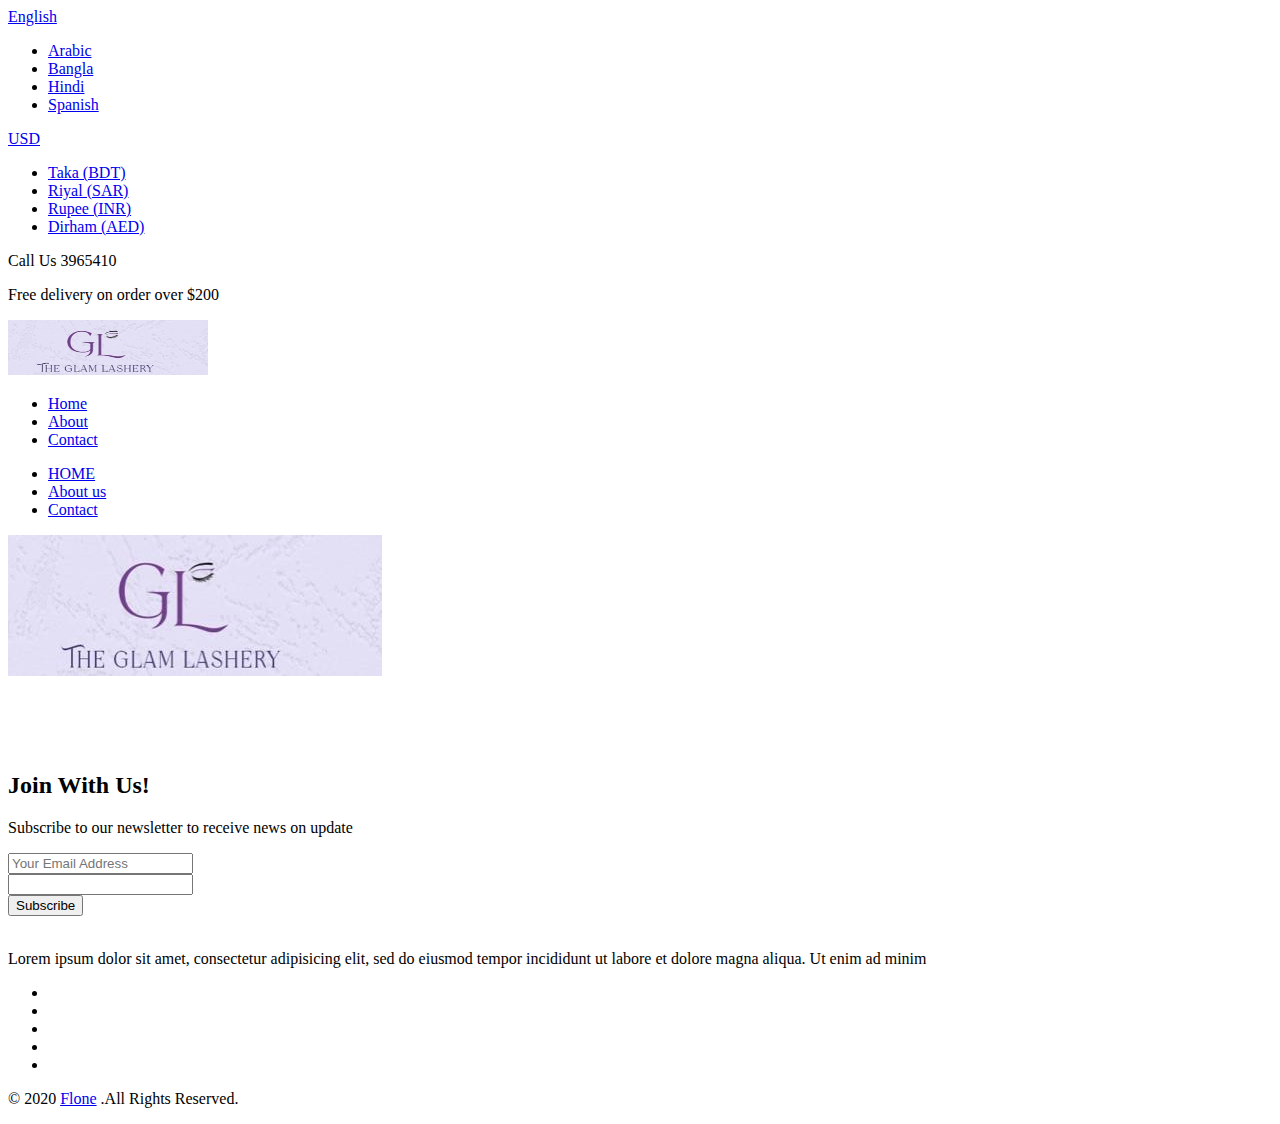
==== index-30.html @ 2ffcd6cb "Add files via upload" ====
<!doctype html>
<html class="no-js" lang="zxx">

<head>
    <meta charset="utf-8">
    <meta http-equiv="x-ua-compatible" content="ie=edge">
    <title>Flone - Minimal eCommerce HTML Template</title>
    <meta name="description" content="">
    <meta name="viewport" content="width=device-width, initial-scale=1">
    <!-- Favicon -->
    <link rel="shortcut icon" type="image/x-icon" href="assets/img/favicon.png">
    
    <!-- CSS
	============================================ -->
   
    <!-- Bootstrap CSS -->
    <link rel="stylesheet" href="assets/css/bootstrap.min.css">
    <!-- Icon Font CSS -->
    <link rel="stylesheet" href="assets/css/icons.min.css">
    <!-- Plugins CSS -->
    <link rel="stylesheet" href="assets/css/plugins.css">
    <!-- Main Style CSS -->
    <link rel="stylesheet" href="assets/css/style.css">
    <!-- Modernizer JS -->
    <script src="assets/js/vendor/modernizr-2.8.3.min.js"></script>
</head>

<body>
<header class="header-area clearfix">
    <div class="header-top-area border-none header-padding-2">
        <div class="container-fluid">
            <div class="header-top-wap border-bottom-1">
                <div class="language-currency-wrap">
                    <div class="same-language-currency language-style">
                        <a href="#">English <i class="fa fa-angle-down"></i></a>
                        <div class="lang-car-dropdown">
                            <ul>
                                <li><a href="#">Arabic </a></li>
                                <li><a href="#">Bangla </a></li>
                                <li><a href="#">Hindi  </a></li>
                                <li><a href="#">Spanish </a></li>
                            </ul>
                        </div>
                    </div>
                    <div class="same-language-currency use-style">
                        <a href="#">USD  <i class="fa fa-angle-down"></i></a>
                        <div class="lang-car-dropdown">
                            <ul>
                                <li><a href="#">Taka (BDT) </a></li>
                                <li><a href="#">Riyal (SAR) </a></li>
                                <li><a href="#">Rupee (INR)  </a></li>
                                <li><a href="#">Dirham (AED) </a></li>
                            </ul>
                        </div>
                    </div>
                    <div class="same-language-currency">
                        <p>Call Us 3965410</p>
                    </div>
                </div>
                <div class="header-offer">
                    <p>Free delivery on order over <span>$200</span></p>
                </div>
            </div>
        </div>
    </div>
    <div class="header-bottom sticky-bar header-res-padding header-padding-2">
        <div class="container-fluid">
            <div class="row">
                <div class="col-xl-2 col-lg-2 col-md-6 col-4">
                    <div class="logo">
                        <a href="index.html">
                            <img alt="" src="YAHF4289.JPG" width="200px" height="55px">
                        </a>
                    </div>
                </div>
                <div class="col-xl-8 col-lg-8 d-none d-lg-block">
                    <div class="main-menu">
                        <nav>
                            <ul>
                                <li><a href="index.html">Home </a>
                                </li>
                                
                                <li><a href="about.html"> About </a></li>
                                <li><a href="contact.html"> Contact</a></li>
                            </ul>
                        </nav>
                    </div>
                </div>
                <div class="col-xl-2 col-lg-2 col-md-6 col-8">
                       <div class="header-right-wrap">
                    </div>
                </div>
            </div>
            <div class="mobile-menu-area">
                <div class="mobile-menu">
                    <nav id="mobile-menu-active">
                        <ul class="menu-overflow">
                            <li><a href="index.html">HOME</a></li>
                            <li><a href="about.html">About us</a></li>
                            <li><a href="contact.html">Contact</a></li>
                        </ul>
                    </nav>
                </div>
            </div>
        </div>
    </div>
</header>
<div class="shop-instagram-area hm9-section-padding pb-70">
    <div class="container-fluid">
        <div class="shop-instagram-title text-center bg-gray-2 mb-70 mt-15">
            <img src="YAHF4289.JPG" alt="">
        </div>
    </div>
    <div class="shop-instagram-bottom bg-pink">
        <div class="container-fluid">
            <div class="row">
                <div class="col-lg-3 col-md-4 col-sm-6 mt-15">
                    <div class="single-instagram-2 mb-30">
                        <a href="#"><img src="assets/img/instagram/instagram-6.jpg" alt=""></a>
                        <div class="instagram-2-icon">
                            <a href="#"><i class="fa fa-instagram"></i></a>
                        </div>
                    </div>
                </div>  
                <div class="col-lg-3 col-md-4 col-sm-6 mt-15">
                    <div class="single-instagram-2 mb-30">
                        <a href="#"><img src="assets/img/instagram/instagram-7.jpg" alt=""></a>
                        <div class="instagram-2-icon">
                            <a href="#"><i class="fa fa-instagram"></i></a>
                        </div>
                    </div>
                </div>  
                <div class="col-lg-3 col-md-4 col-sm-6 mt-15">
                    <div class="single-instagram-2 mb-30">
                        <a href="#"><img src="assets/img/instagram/instagram-8.jpg" alt=""></a>
                        <div class="instagram-2-icon">
                            <a href="#"><i class="fa fa-instagram"></i></a>
                        </div>
                    </div>
                </div>  
                <div class="col-lg-3 col-md-4 col-sm-6 mt-15">
                    <div class="single-instagram-2 mb-30">
                        <a href="#"><img src="assets/img/instagram/instagram-9.jpg" alt=""></a>
                        <div class="instagram-2-icon">
                            <a href="#"><i class="fa fa-instagram"></i></a>
                        </div>
                    </div>
                </div>      
            </div>
        </div>
    </div>
</div>
<div class="subscribe-area-3 pb-100">
    <div class="container-fluid">
        <div class="row">
            <div class="col-xl-5 col-lg-7 col-md-10 ml-auto mr-auto">
                <div class="subscribe-style-3 text-center">
                    <h2>Join With Us! </h2>
                    <p>Subscribe to our newsletter to receive news on update</p>
                    <div id="mc_embed_signup" class="subscribe-form-3 mt-35">
                        <form id="mc-embedded-subscribe-form" class="validate" novalidate="" target="_blank" name="mc-embedded-subscribe-form" method="post" action="http://devitems.us11.list-manage.com/subscribe/post?u=6bbb9b6f5827bd842d9640c82&amp;id=05d85f18ef">
                            <div id="mc_embed_signup_scroll" class="mc-form">
                                <input class="email" type="email" required="" placeholder="Your Email Address" name="EMAIL" value="">
                                <div class="mc-news" aria-hidden="true">
                                    <input type="text" value="" tabindex="-1" name="b_6bbb9b6f5827bd842d9640c82_05d85f18ef">
                                </div>
                                <div class="clear-3 red-3-subscribe subscribe-radious">
                                    <input id="mc-embedded-subscribe" class="button" type="submit" name="subscribe" value="Subscribe">
                                </div>
                            </div>
                        </form>
                    </div>
                </div>
            </div>
        </div>
    </div>
</div>
<footer class="footer-area ml-70 mr-70 footer-white">
    <div class="footer-top pt-80 pb-60 text-center bg-gray-2">
        <div class="container">
            <div class="footer-logo">
                <a href="index.html">
                    <img alt="" src="assets/img/logo/logo.png">
                </a>
            </div>
            <p>Lorem ipsum dolor sit amet, consectetur adipisicing elit, sed do eiusmod tempor incididunt ut labore et dolore magna aliqua. Ut enim ad minim</p>
            <div class="footer-social">
                <ul>
                    <li><a href="#"><i class="fa fa-facebook"></i></a></li>
                    <li><a href="#"><i class="fa fa-dribbble"></i></a></li>
                    <li><a href="#"><i class="fa fa-pinterest-p"></i></a></li>
                    <li><a href="#"><i class="fa fa-twitter"></i></a></li>
                    <li><a href="#"><i class="fa fa-linkedin"></i></a></li>
                </ul>
            </div>
        </div>
    </div>
    <div class="footer-bottom text-center">
        <div class="container">
            <div class="copyright-2 copyright-gray">
                <p>© 2020 <a href="#">Flone</a> .All Rights Reserved.</p>
            </div>
        </div>
    </div>
</footer>











<!-- JS
============================================ -->

<!-- jQuery JS -->
<script src="assets/js/vendor/jquery-v3.4.1.min.js"></script>
<!-- Popper JS -->
<script src="assets/js/popper.min.js"></script>
<!-- Bootstrap JS -->
<script src="assets/js/bootstrap.min.js"></script>
<!-- Plugins JS -->
<script src="assets/js/plugins.js"></script>
<!-- Ajax Mail -->
<script src="assets/js/ajax-mail.js"></script>
<!-- Main JS -->
<script src="assets/js/main.js"></script>

</body>

</html>
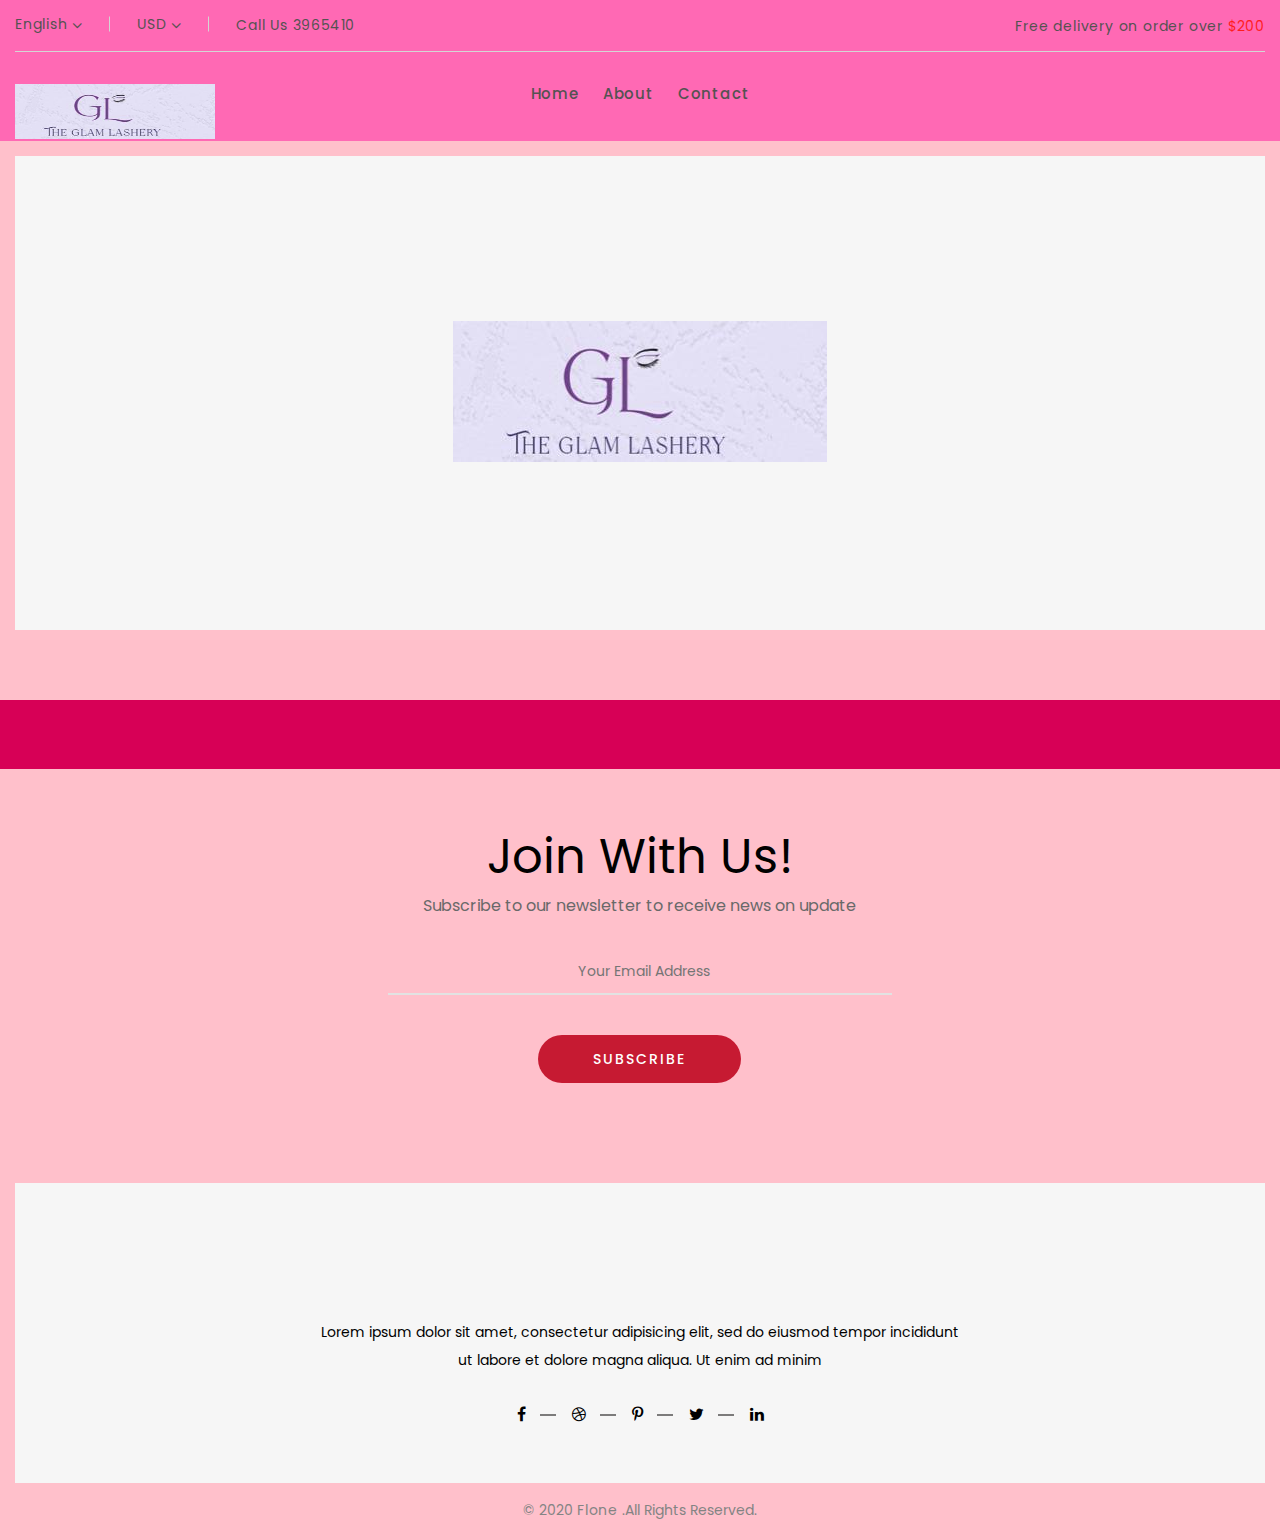
==== commit 7ca69372: "Update index-30.html" ====
--- a/index-30.html
+++ b/index-30.html
@@ -14,15 +14,15 @@
 	============================================ -->
    
     <!-- Bootstrap CSS -->
-    <link rel="stylesheet" href="assets/css/bootstrap.min.css">
+    <link rel="stylesheet" href="css/bootstrap.min.css">
     <!-- Icon Font CSS -->
-    <link rel="stylesheet" href="assets/css/icons.min.css">
+    <link rel="stylesheet" href="css/icons.min.css">
     <!-- Plugins CSS -->
-    <link rel="stylesheet" href="assets/css/plugins.css">
+    <link rel="stylesheet" href="css/plugins.css">
     <!-- Main Style CSS -->
-    <link rel="stylesheet" href="assets/css/style.css">
+    <link rel="stylesheet" href="css/style.css">
     <!-- Modernizer JS -->
-    <script src="assets/js/vendor/modernizr-2.8.3.min.js"></script>
+    <script src="js/vendor/modernizr-2.8.3.min.js"></script>
 </head>
 
 <body>
@@ -218,18 +218,18 @@
 ============================================ -->
 
 <!-- jQuery JS -->
-<script src="assets/js/vendor/jquery-v3.4.1.min.js"></script>
+<script src="js/vendor/jquery-v3.4.1.min.js"></script>
 <!-- Popper JS -->
-<script src="assets/js/popper.min.js"></script>
+<script src="js/popper.min.js"></script>
 <!-- Bootstrap JS -->
-<script src="assets/js/bootstrap.min.js"></script>
+<script src="js/bootstrap.min.js"></script>
 <!-- Plugins JS -->
-<script src="assets/js/plugins.js"></script>
+<script src="js/plugins.js"></script>
 <!-- Ajax Mail -->
-<script src="assets/js/ajax-mail.js"></script>
+<script src="js/ajax-mail.js"></script>
 <!-- Main JS -->
-<script src="assets/js/main.js"></script>
+<script src="js/main.js"></script>
 
 </body>
 
-</html>+</html>
--- a/css/icons.min.css
+++ b/css/icons.min.css
@@ -0,0 +1,649 @@
+
+
+/*-------------- Pe-icon-7-stroke ----------------*/
+
+@font-face {
+	font-family: 'Pe-icon-7-stroke';
+	src:url('../fonts/Pe-icon-7-stroke.eot?d7yf1v');
+	src:url('../fonts/Pe-icon-7-stroke.eot?#iefixd7yf1v') format('embedded-opentype'),
+		url('../fonts/Pe-icon-7-stroke.woff?d7yf1v') format('woff'),
+		url('../fonts/Pe-icon-7-stroke.ttf?d7yf1v') format('truetype'),
+		url('../fonts/Pe-icon-7-stroke.svg?d7yf1v#Pe-icon-7-stroke') format('svg');
+	font-weight: normal;
+	font-style: normal;
+}
+
+[class^="pe-7s-"], [class*=" pe-7s-"] {
+	display: inline-block;
+	font-family: 'Pe-icon-7-stroke';
+	speak: none;
+	font-style: normal;
+	font-weight: normal;
+	font-variant: normal;
+	text-transform: none;
+	line-height: 1;
+
+	/* Better Font Rendering =========== */
+	-webkit-font-smoothing: antialiased;
+	-moz-osx-font-smoothing: grayscale;
+}
+
+.pe-7s-album:before {
+	content: "\e6aa";
+}
+.pe-7s-arc:before {
+	content: "\e6ab";
+}
+.pe-7s-back-2:before {
+	content: "\e6ac";
+}
+.pe-7s-bandaid:before {
+	content: "\e6ad";
+}
+.pe-7s-car:before {
+	content: "\e6ae";
+}
+.pe-7s-diamond:before {
+	content: "\e6af";
+}
+.pe-7s-door-lock:before {
+	content: "\e6b0";
+}
+.pe-7s-eyedropper:before {
+	content: "\e6b1";
+}
+.pe-7s-female:before {
+	content: "\e6b2";
+}
+.pe-7s-gym:before {
+	content: "\e6b3";
+}
+.pe-7s-hammer:before {
+	content: "\e6b4";
+}
+.pe-7s-headphones:before {
+	content: "\e6b5";
+}
+.pe-7s-helm:before {
+	content: "\e6b6";
+}
+.pe-7s-hourglass:before {
+	content: "\e6b7";
+}
+.pe-7s-leaf:before {
+	content: "\e6b8";
+}
+.pe-7s-magic-wand:before {
+	content: "\e6b9";
+}
+.pe-7s-male:before {
+	content: "\e6ba";
+}
+.pe-7s-map-2:before {
+	content: "\e6bb";
+}
+.pe-7s-next-2:before {
+	content: "\e6bc";
+}
+.pe-7s-paint-bucket:before {
+	content: "\e6bd";
+}
+.pe-7s-pendrive:before {
+	content: "\e6be";
+}
+.pe-7s-photo:before {
+	content: "\e6bf";
+}
+.pe-7s-piggy:before {
+	content: "\e6c0";
+}
+.pe-7s-plugin:before {
+	content: "\e6c1";
+}
+.pe-7s-refresh-2:before {
+	content: "\e6c2";
+}
+.pe-7s-rocket:before {
+	content: "\e6c3";
+}
+.pe-7s-settings:before {
+	content: "\e6c4";
+}
+.pe-7s-shield:before {
+	content: "\e6c5";
+}
+.pe-7s-smile:before {
+	content: "\e6c6";
+}
+.pe-7s-usb:before {
+	content: "\e6c7";
+}
+.pe-7s-vector:before {
+	content: "\e6c8";
+}
+.pe-7s-wine:before {
+	content: "\e6c9";
+}
+.pe-7s-cloud-upload:before {
+	content: "\e68a";
+}
+.pe-7s-cash:before {
+	content: "\e68c";
+}
+.pe-7s-close:before {
+	content: "\e680";
+}
+.pe-7s-bluetooth:before {
+	content: "\e68d";
+}
+.pe-7s-cloud-download:before {
+	content: "\e68b";
+}
+.pe-7s-way:before {
+	content: "\e68e";
+}
+.pe-7s-close-circle:before {
+	content: "\e681";
+}
+.pe-7s-id:before {
+	content: "\e68f";
+}
+.pe-7s-angle-up:before {
+	content: "\e682";
+}
+.pe-7s-wristwatch:before {
+	content: "\e690";
+}
+.pe-7s-angle-up-circle:before {
+	content: "\e683";
+}
+.pe-7s-world:before {
+	content: "\e691";
+}
+.pe-7s-angle-right:before {
+	content: "\e684";
+}
+.pe-7s-volume:before {
+	content: "\e692";
+}
+.pe-7s-angle-right-circle:before {
+	content: "\e685";
+}
+.pe-7s-users:before {
+	content: "\e693";
+}
+.pe-7s-angle-left:before {
+	content: "\e686";
+}
+.pe-7s-user-female:before {
+	content: "\e694";
+}
+.pe-7s-angle-left-circle:before {
+	content: "\e687";
+}
+.pe-7s-up-arrow:before {
+	content: "\e695";
+}
+.pe-7s-angle-down:before {
+	content: "\e688";
+}
+.pe-7s-switch:before {
+	content: "\e696";
+}
+.pe-7s-angle-down-circle:before {
+	content: "\e689";
+}
+.pe-7s-scissors:before {
+	content: "\e697";
+}
+.pe-7s-wallet:before {
+	content: "\e600";
+}
+.pe-7s-safe:before {
+	content: "\e698";
+}
+.pe-7s-volume2:before {
+	content: "\e601";
+}
+.pe-7s-volume1:before {
+	content: "\e602";
+}
+.pe-7s-voicemail:before {
+	content: "\e603";
+}
+.pe-7s-video:before {
+	content: "\e604";
+}
+.pe-7s-user:before {
+	content: "\e605";
+}
+.pe-7s-upload:before {
+	content: "\e606";
+}
+.pe-7s-unlock:before {
+	content: "\e607";
+}
+.pe-7s-umbrella:before {
+	content: "\e608";
+}
+.pe-7s-trash:before {
+	content: "\e609";
+}
+.pe-7s-tools:before {
+	content: "\e60a";
+}
+.pe-7s-timer:before {
+	content: "\e60b";
+}
+.pe-7s-ticket:before {
+	content: "\e60c";
+}
+.pe-7s-target:before {
+	content: "\e60d";
+}
+.pe-7s-sun:before {
+	content: "\e60e";
+}
+.pe-7s-study:before {
+	content: "\e60f";
+}
+.pe-7s-stopwatch:before {
+	content: "\e610";
+}
+.pe-7s-star:before {
+	content: "\e611";
+}
+.pe-7s-speaker:before {
+	content: "\e612";
+}
+.pe-7s-signal:before {
+	content: "\e613";
+}
+.pe-7s-shuffle:before {
+	content: "\e614";
+}
+.pe-7s-shopbag:before {
+	content: "\e615";
+}
+.pe-7s-share:before {
+	content: "\e616";
+}
+.pe-7s-server:before {
+	content: "\e617";
+}
+.pe-7s-search:before {
+	content: "\e618";
+}
+.pe-7s-film:before {
+	content: "\e6a5";
+}
+.pe-7s-science:before {
+	content: "\e619";
+}
+.pe-7s-disk:before {
+	content: "\e6a6";
+}
+.pe-7s-ribbon:before {
+	content: "\e61a";
+}
+.pe-7s-repeat:before {
+	content: "\e61b";
+}
+.pe-7s-refresh:before {
+	content: "\e61c";
+}
+.pe-7s-add-user:before {
+	content: "\e6a9";
+}
+.pe-7s-refresh-cloud:before {
+	content: "\e61d";
+}
+.pe-7s-paperclip:before {
+	content: "\e69c";
+}
+.pe-7s-radio:before {
+	content: "\e61e";
+}
+.pe-7s-note2:before {
+	content: "\e69d";
+}
+.pe-7s-print:before {
+	content: "\e61f";
+}
+.pe-7s-network:before {
+	content: "\e69e";
+}
+.pe-7s-prev:before {
+	content: "\e620";
+}
+.pe-7s-mute:before {
+	content: "\e69f";
+}
+.pe-7s-power:before {
+	content: "\e621";
+}
+.pe-7s-medal:before {
+	content: "\e6a0";
+}
+.pe-7s-portfolio:before {
+	content: "\e622";
+}
+.pe-7s-like2:before {
+	content: "\e6a1";
+}
+.pe-7s-plus:before {
+	content: "\e623";
+}
+.pe-7s-left-arrow:before {
+	content: "\e6a2";
+}
+.pe-7s-play:before {
+	content: "\e624";
+}
+.pe-7s-key:before {
+	content: "\e6a3";
+}
+.pe-7s-plane:before {
+	content: "\e625";
+}
+.pe-7s-joy:before {
+	content: "\e6a4";
+}
+.pe-7s-photo-gallery:before {
+	content: "\e626";
+}
+.pe-7s-pin:before {
+	content: "\e69b";
+}
+.pe-7s-phone:before {
+	content: "\e627";
+}
+.pe-7s-plug:before {
+	content: "\e69a";
+}
+.pe-7s-pen:before {
+	content: "\e628";
+}
+.pe-7s-right-arrow:before {
+	content: "\e699";
+}
+.pe-7s-paper-plane:before {
+	content: "\e629";
+}
+.pe-7s-delete-user:before {
+	content: "\e6a7";
+}
+.pe-7s-paint:before {
+	content: "\e62a";
+}
+.pe-7s-bottom-arrow:before {
+	content: "\e6a8";
+}
+.pe-7s-notebook:before {
+	content: "\e62b";
+}
+.pe-7s-note:before {
+	content: "\e62c";
+}
+.pe-7s-next:before {
+	content: "\e62d";
+}
+.pe-7s-news-paper:before {
+	content: "\e62e";
+}
+.pe-7s-musiclist:before {
+	content: "\e62f";
+}
+.pe-7s-music:before {
+	content: "\e630";
+}
+.pe-7s-mouse:before {
+	content: "\e631";
+}
+.pe-7s-more:before {
+	content: "\e632";
+}
+.pe-7s-moon:before {
+	content: "\e633";
+}
+.pe-7s-monitor:before {
+	content: "\e634";
+}
+.pe-7s-micro:before {
+	content: "\e635";
+}
+.pe-7s-menu:before {
+	content: "\e636";
+}
+.pe-7s-map:before {
+	content: "\e637";
+}
+.pe-7s-map-marker:before {
+	content: "\e638";
+}
+.pe-7s-mail:before {
+	content: "\e639";
+}
+.pe-7s-mail-open:before {
+	content: "\e63a";
+}
+.pe-7s-mail-open-file:before {
+	content: "\e63b";
+}
+.pe-7s-magnet:before {
+	content: "\e63c";
+}
+.pe-7s-loop:before {
+	content: "\e63d";
+}
+.pe-7s-look:before {
+	content: "\e63e";
+}
+.pe-7s-lock:before {
+	content: "\e63f";
+}
+.pe-7s-lintern:before {
+	content: "\e640";
+}
+.pe-7s-link:before {
+	content: "\e641";
+}
+.pe-7s-like:before {
+	content: "\e642";
+}
+.pe-7s-light:before {
+	content: "\e643";
+}
+.pe-7s-less:before {
+	content: "\e644";
+}
+.pe-7s-keypad:before {
+	content: "\e645";
+}
+.pe-7s-junk:before {
+	content: "\e646";
+}
+.pe-7s-info:before {
+	content: "\e647";
+}
+.pe-7s-home:before {
+	content: "\e648";
+}
+.pe-7s-help2:before {
+	content: "\e649";
+}
+.pe-7s-help1:before {
+	content: "\e64a";
+}
+.pe-7s-graph3:before {
+	content: "\e64b";
+}
+.pe-7s-graph2:before {
+	content: "\e64c";
+}
+.pe-7s-graph1:before {
+	content: "\e64d";
+}
+.pe-7s-graph:before {
+	content: "\e64e";
+}
+.pe-7s-global:before {
+	content: "\e64f";
+}
+.pe-7s-gleam:before {
+	content: "\e650";
+}
+.pe-7s-glasses:before {
+	content: "\e651";
+}
+.pe-7s-gift:before {
+	content: "\e652";
+}
+.pe-7s-folder:before {
+	content: "\e653";
+}
+.pe-7s-flag:before {
+	content: "\e654";
+}
+.pe-7s-filter:before {
+	content: "\e655";
+}
+.pe-7s-file:before {
+	content: "\e656";
+}
+.pe-7s-expand1:before {
+	content: "\e657";
+}
+.pe-7s-exapnd2:before {
+	content: "\e658";
+}
+.pe-7s-edit:before {
+	content: "\e659";
+}
+.pe-7s-drop:before {
+	content: "\e65a";
+}
+.pe-7s-drawer:before {
+	content: "\e65b";
+}
+.pe-7s-download:before {
+	content: "\e65c";
+}
+.pe-7s-display2:before {
+	content: "\e65d";
+}
+.pe-7s-display1:before {
+	content: "\e65e";
+}
+.pe-7s-diskette:before {
+	content: "\e65f";
+}
+.pe-7s-date:before {
+	content: "\e660";
+}
+.pe-7s-cup:before {
+	content: "\e661";
+}
+.pe-7s-culture:before {
+	content: "\e662";
+}
+.pe-7s-crop:before {
+	content: "\e663";
+}
+.pe-7s-credit:before {
+	content: "\e664";
+}
+.pe-7s-copy-file:before {
+	content: "\e665";
+}
+.pe-7s-config:before {
+	content: "\e666";
+}
+.pe-7s-compass:before {
+	content: "\e667";
+}
+.pe-7s-comment:before {
+	content: "\e668";
+}
+.pe-7s-coffee:before {
+	content: "\e669";
+}
+.pe-7s-cloud:before {
+	content: "\e66a";
+}
+.pe-7s-clock:before {
+	content: "\e66b";
+}
+.pe-7s-check:before {
+	content: "\e66c";
+}
+.pe-7s-chat:before {
+	content: "\e66d";
+}
+.pe-7s-cart:before {
+	content: "\e66e";
+}
+.pe-7s-camera:before {
+	content: "\e66f";
+}
+.pe-7s-call:before {
+	content: "\e670";
+}
+.pe-7s-calculator:before {
+	content: "\e671";
+}
+.pe-7s-browser:before {
+	content: "\e672";
+}
+.pe-7s-box2:before {
+	content: "\e673";
+}
+.pe-7s-box1:before {
+	content: "\e674";
+}
+.pe-7s-bookmarks:before {
+	content: "\e675";
+}
+.pe-7s-bicycle:before {
+	content: "\e676";
+}
+.pe-7s-bell:before {
+	content: "\e677";
+}
+.pe-7s-battery:before {
+	content: "\e678";
+}
+.pe-7s-ball:before {
+	content: "\e679";
+}
+.pe-7s-back:before {
+	content: "\e67a";
+}
+.pe-7s-attention:before {
+	content: "\e67b";
+}
+.pe-7s-anchor:before {
+	content: "\e67c";
+}
+.pe-7s-albums:before {
+	content: "\e67d";
+}
+.pe-7s-alarm:before {
+	content: "\e67e";
+}
+.pe-7s-airplay:before {
+	content: "\e67f";
+}
+
+
+
+
+
+
+
+/*!
+ *  Font Awesome 4.5.0 by @davegandy - http://fontawesome.io - @fontawesome
+ *  License - http://fontawesome.io/license (Font: SIL OFL 1.1, CSS: MIT License)
+ */@font-face{font-family:'FontAwesome';src:url('../fonts/fontawesome-webfont.eot?v=4.5.0');src:url('../fonts/fontawesome-webfont.eot?#iefix&v=4.5.0') format('embedded-opentype'),url('../fonts/fontawesome-webfont.woff2?v=4.5.0') format('woff2'),url('../fonts/fontawesome-webfont.woff?v=4.5.0') format('woff'),url('../fonts/fontawesome-webfont.ttf?v=4.5.0') format('truetype'),url('../fonts/fontawesome-webfont.svg?v=4.5.0#fontawesomeregular') format('svg');font-weight:normal;font-style:normal}.fa{display:inline-block;font:normal normal normal 14px/1 FontAwesome;font-size:inherit;text-rendering:auto;-webkit-font-smoothing:antialiased;-moz-osx-font-smoothing:grayscale}.fa-lg{font-size:1.33333333em;line-height:.75em;vertical-align:-15%}.fa-2x{font-size:2em}.fa-3x{font-size:3em}.fa-4x{font-size:4em}.fa-5x{font-size:5em}.fa-fw{width:1.28571429em;text-align:center}.fa-ul{padding-left:0;margin-left:2.14285714em;list-style-type:none}.fa-ul>li{position:relative}.fa-li{position:absolute;left:-2.14285714em;width:2.14285714em;top:.14285714em;text-align:center}.fa-li.fa-lg{left:-1.85714286em}.fa-border{padding:.2em .25em .15em;border:solid .08em #eee;border-radius:.1em}.fa-pull-left{float:left}.fa-pull-right{float:right}.fa.fa-pull-left{margin-right:.3em}.fa.fa-pull-right{margin-left:.3em}.pull-right{float:right}.pull-left{float:left}.fa.pull-left{margin-right:.3em}.fa.pull-right{margin-left:.3em}.fa-spin{-webkit-animation:fa-spin 2s infinite linear;animation:fa-spin 2s infinite linear}.fa-pulse{-webkit-animation:fa-spin 1s infinite steps(8);animation:fa-spin 1s infinite steps(8)}@-webkit-keyframes fa-spin{0%{-webkit-transform:rotate(0deg);transform:rotate(0deg)}100%{-webkit-transform:rotate(359deg);transform:rotate(359deg)}}@keyframes fa-spin{0%{-webkit-transform:rotate(0deg);transform:rotate(0deg)}100%{-webkit-transform:rotate(359deg);transform:rotate(359deg)}}.fa-rotate-90{filter:progid:DXImageTransform.Microsoft.BasicImage(rotation=1);-webkit-transform:rotate(90deg);-ms-transform:rotate(90deg);transform:rotate(90deg)}.fa-rotate-180{filter:progid:DXImageTransform.Microsoft.BasicImage(rotation=2);-webkit-transform:rotate(180deg);-ms-transform:rotate(180deg);transform:rotate(180deg)}.fa-rotate-270{filter:progid:DXImageTransform.Microsoft.BasicImage(rotation=3);-webkit-transform:rotate(270deg);-ms-transform:rotate(270deg);transform:rotate(270deg)}.fa-flip-horizontal{filter:progid:DXImageTransform.Microsoft.BasicImage(rotation=0, mirror=1);-webkit-transform:scale(-1, 1);-ms-transform:scale(-1, 1);transform:scale(-1, 1)}.fa-flip-vertical{filter:progid:DXImageTransform.Microsoft.BasicImage(rotation=2, mirror=1);-webkit-transform:scale(1, -1);-ms-transform:scale(1, -1);transform:scale(1, -1)}:root .fa-rotate-90,:root .fa-rotate-180,:root .fa-rotate-270,:root .fa-flip-horizontal,:root .fa-flip-vertical{filter:none}.fa-stack{position:relative;display:inline-block;width:2em;height:2em;line-height:2em;vertical-align:middle}.fa-stack-1x,.fa-stack-2x{position:absolute;left:0;width:100%;text-align:center}.fa-stack-1x{line-height:inherit}.fa-stack-2x{font-size:2em}.fa-inverse{color:#fff}.fa-glass:before{content:"\f000"}.fa-music:before{content:"\f001"}.fa-search:before{content:"\f002"}.fa-envelope-o:before{content:"\f003"}.fa-heart:before{content:"\f004"}.fa-star:before{content:"\f005"}.fa-star-o:before{content:"\f006"}.fa-user:before{content:"\f007"}.fa-film:before{content:"\f008"}.fa-th-large:before{content:"\f009"}.fa-th:before{content:"\f00a"}.fa-th-list:before{content:"\f00b"}.fa-check:before{content:"\f00c"}.fa-remove:before,.fa-close:before,.fa-times:before{content:"\f00d"}.fa-search-plus:before{content:"\f00e"}.fa-search-minus:before{content:"\f010"}.fa-power-off:before{content:"\f011"}.fa-signal:before{content:"\f012"}.fa-gear:before,.fa-cog:before{content:"\f013"}.fa-trash-o:before{content:"\f014"}.fa-home:before{content:"\f015"}.fa-file-o:before{content:"\f016"}.fa-clock-o:before{content:"\f017"}.fa-road:before{content:"\f018"}.fa-download:before{content:"\f019"}.fa-arrow-circle-o-down:before{content:"\f01a"}.fa-arrow-circle-o-up:before{content:"\f01b"}.fa-inbox:before{content:"\f01c"}.fa-play-circle-o:before{content:"\f01d"}.fa-rotate-right:before,.fa-repeat:before{content:"\f01e"}.fa-refresh:before{content:"\f021"}.fa-list-alt:before{content:"\f022"}.fa-lock:before{content:"\f023"}.fa-flag:before{content:"\f024"}.fa-headphones:before{content:"\f025"}.fa-volume-off:before{content:"\f026"}.fa-volume-down:before{content:"\f027"}.fa-volume-up:before{content:"\f028"}.fa-qrcode:before{content:"\f029"}.fa-barcode:before{content:"\f02a"}.fa-tag:before{content:"\f02b"}.fa-tags:before{content:"\f02c"}.fa-book:before{content:"\f02d"}.fa-bookmark:before{content:"\f02e"}.fa-print:before{content:"\f02f"}.fa-camera:before{content:"\f030"}.fa-font:before{content:"\f031"}.fa-bold:before{content:"\f032"}.fa-italic:before{content:"\f033"}.fa-text-height:before{content:"\f034"}.fa-text-width:before{content:"\f035"}.fa-align-left:before{content:"\f036"}.fa-align-center:before{content:"\f037"}.fa-align-right:before{content:"\f038"}.fa-align-justify:before{content:"\f039"}.fa-list:before{content:"\f03a"}.fa-dedent:before,.fa-outdent:before{content:"\f03b"}.fa-indent:before{content:"\f03c"}.fa-video-camera:before{content:"\f03d"}.fa-photo:before,.fa-image:before,.fa-picture-o:before{content:"\f03e"}.fa-pencil:before{content:"\f040"}.fa-map-marker:before{content:"\f041"}.fa-adjust:before{content:"\f042"}.fa-tint:before{content:"\f043"}.fa-edit:before,.fa-pencil-square-o:before{content:"\f044"}.fa-share-square-o:before{content:"\f045"}.fa-check-square-o:before{content:"\f046"}.fa-arrows:before{content:"\f047"}.fa-step-backward:before{content:"\f048"}.fa-fast-backward:before{content:"\f049"}.fa-backward:before{content:"\f04a"}.fa-play:before{content:"\f04b"}.fa-pause:before{content:"\f04c"}.fa-stop:before{content:"\f04d"}.fa-forward:before{content:"\f04e"}.fa-fast-forward:before{content:"\f050"}.fa-step-forward:before{content:"\f051"}.fa-eject:before{content:"\f052"}.fa-chevron-left:before{content:"\f053"}.fa-chevron-right:before{content:"\f054"}.fa-plus-circle:before{content:"\f055"}.fa-minus-circle:before{content:"\f056"}.fa-times-circle:before{content:"\f057"}.fa-check-circle:before{content:"\f058"}.fa-question-circle:before{content:"\f059"}.fa-info-circle:before{content:"\f05a"}.fa-crosshairs:before{content:"\f05b"}.fa-times-circle-o:before{content:"\f05c"}.fa-check-circle-o:before{content:"\f05d"}.fa-ban:before{content:"\f05e"}.fa-arrow-left:before{content:"\f060"}.fa-arrow-right:before{content:"\f061"}.fa-arrow-up:before{content:"\f062"}.fa-arrow-down:before{content:"\f063"}.fa-mail-forward:before,.fa-share:before{content:"\f064"}.fa-expand:before{content:"\f065"}.fa-compress:before{content:"\f066"}.fa-plus:before{content:"\f067"}.fa-minus:before{content:"\f068"}.fa-asterisk:before{content:"\f069"}.fa-exclamation-circle:before{content:"\f06a"}.fa-gift:before{content:"\f06b"}.fa-leaf:before{content:"\f06c"}.fa-fire:before{content:"\f06d"}.fa-eye:before{content:"\f06e"}.fa-eye-slash:before{content:"\f070"}.fa-warning:before,.fa-exclamation-triangle:before{content:"\f071"}.fa-plane:before{content:"\f072"}.fa-calendar:before{content:"\f073"}.fa-random:before{content:"\f074"}.fa-comment:before{content:"\f075"}.fa-magnet:before{content:"\f076"}.fa-chevron-up:before{content:"\f077"}.fa-chevron-down:before{content:"\f078"}.fa-retweet:before{content:"\f079"}.fa-shopping-cart:before{content:"\f07a"}.fa-folder:before{content:"\f07b"}.fa-folder-open:before{content:"\f07c"}.fa-arrows-v:before{content:"\f07d"}.fa-arrows-h:before{content:"\f07e"}.fa-bar-chart-o:before,.fa-bar-chart:before{content:"\f080"}.fa-twitter-square:before{content:"\f081"}.fa-facebook-square:before{content:"\f082"}.fa-camera-retro:before{content:"\f083"}.fa-key:before{content:"\f084"}.fa-gears:before,.fa-cogs:before{content:"\f085"}.fa-comments:before{content:"\f086"}.fa-thumbs-o-up:before{content:"\f087"}.fa-thumbs-o-down:before{content:"\f088"}.fa-star-half:before{content:"\f089"}.fa-heart-o:before{content:"\f08a"}.fa-sign-out:before{content:"\f08b"}.fa-linkedin-square:before{content:"\f08c"}.fa-thumb-tack:before{content:"\f08d"}.fa-external-link:before{content:"\f08e"}.fa-sign-in:before{content:"\f090"}.fa-trophy:before{content:"\f091"}.fa-github-square:before{content:"\f092"}.fa-upload:before{content:"\f093"}.fa-lemon-o:before{content:"\f094"}.fa-phone:before{content:"\f095"}.fa-square-o:before{content:"\f096"}.fa-bookmark-o:before{content:"\f097"}.fa-phone-square:before{content:"\f098"}.fa-twitter:before{content:"\f099"}.fa-facebook-f:before,.fa-facebook:before{content:"\f09a"}.fa-github:before{content:"\f09b"}.fa-unlock:before{content:"\f09c"}.fa-credit-card:before{content:"\f09d"}.fa-feed:before,.fa-rss:before{content:"\f09e"}.fa-hdd-o:before{content:"\f0a0"}.fa-bullhorn:before{content:"\f0a1"}.fa-bell:before{content:"\f0f3"}.fa-certificate:before{content:"\f0a3"}.fa-hand-o-right:before{content:"\f0a4"}.fa-hand-o-left:before{content:"\f0a5"}.fa-hand-o-up:before{content:"\f0a6"}.fa-hand-o-down:before{content:"\f0a7"}.fa-arrow-circle-left:before{content:"\f0a8"}.fa-arrow-circle-right:before{content:"\f0a9"}.fa-arrow-circle-up:before{content:"\f0aa"}.fa-arrow-circle-down:before{content:"\f0ab"}.fa-globe:before{content:"\f0ac"}.fa-wrench:before{content:"\f0ad"}.fa-tasks:before{content:"\f0ae"}.fa-filter:before{content:"\f0b0"}.fa-briefcase:before{content:"\f0b1"}.fa-arrows-alt:before{content:"\f0b2"}.fa-group:before,.fa-users:before{content:"\f0c0"}.fa-chain:before,.fa-link:before{content:"\f0c1"}.fa-cloud:before{content:"\f0c2"}.fa-flask:before{content:"\f0c3"}.fa-cut:before,.fa-scissors:before{content:"\f0c4"}.fa-copy:before,.fa-files-o:before{content:"\f0c5"}.fa-paperclip:before{content:"\f0c6"}.fa-save:before,.fa-floppy-o:before{content:"\f0c7"}.fa-square:before{content:"\f0c8"}.fa-navicon:before,.fa-reorder:before,.fa-bars:before{content:"\f0c9"}.fa-list-ul:before{content:"\f0ca"}.fa-list-ol:before{content:"\f0cb"}.fa-strikethrough:before{content:"\f0cc"}.fa-underline:before{content:"\f0cd"}.fa-table:before{content:"\f0ce"}.fa-magic:before{content:"\f0d0"}.fa-truck:before{content:"\f0d1"}.fa-pinterest:before{content:"\f0d2"}.fa-pinterest-square:before{content:"\f0d3"}.fa-google-plus-square:before{content:"\f0d4"}.fa-google-plus:before{content:"\f0d5"}.fa-money:before{content:"\f0d6"}.fa-caret-down:before{content:"\f0d7"}.fa-caret-up:before{content:"\f0d8"}.fa-caret-left:before{content:"\f0d9"}.fa-caret-right:before{content:"\f0da"}.fa-columns:before{content:"\f0db"}.fa-unsorted:before,.fa-sort:before{content:"\f0dc"}.fa-sort-down:before,.fa-sort-desc:before{content:"\f0dd"}.fa-sort-up:before,.fa-sort-asc:before{content:"\f0de"}.fa-envelope:before{content:"\f0e0"}.fa-linkedin:before{content:"\f0e1"}.fa-rotate-left:before,.fa-undo:before{content:"\f0e2"}.fa-legal:before,.fa-gavel:before{content:"\f0e3"}.fa-dashboard:before,.fa-tachometer:before{content:"\f0e4"}.fa-comment-o:before{content:"\f0e5"}.fa-comments-o:before{content:"\f0e6"}.fa-flash:before,.fa-bolt:before{content:"\f0e7"}.fa-sitemap:before{content:"\f0e8"}.fa-umbrella:before{content:"\f0e9"}.fa-paste:before,.fa-clipboard:before{content:"\f0ea"}.fa-lightbulb-o:before{content:"\f0eb"}.fa-exchange:before{content:"\f0ec"}.fa-cloud-download:before{content:"\f0ed"}.fa-cloud-upload:before{content:"\f0ee"}.fa-user-md:before{content:"\f0f0"}.fa-stethoscope:before{content:"\f0f1"}.fa-suitcase:before{content:"\f0f2"}.fa-bell-o:before{content:"\f0a2"}.fa-coffee:before{content:"\f0f4"}.fa-cutlery:before{content:"\f0f5"}.fa-file-text-o:before{content:"\f0f6"}.fa-building-o:before{content:"\f0f7"}.fa-hospital-o:before{content:"\f0f8"}.fa-ambulance:before{content:"\f0f9"}.fa-medkit:before{content:"\f0fa"}.fa-fighter-jet:before{content:"\f0fb"}.fa-beer:before{content:"\f0fc"}.fa-h-square:before{content:"\f0fd"}.fa-plus-square:before{content:"\f0fe"}.fa-angle-double-left:before{content:"\f100"}.fa-angle-double-right:before{content:"\f101"}.fa-angle-double-up:before{content:"\f102"}.fa-angle-double-down:before{content:"\f103"}.fa-angle-left:before{content:"\f104"}.fa-angle-right:before{content:"\f105"}.fa-angle-up:before{content:"\f106"}.fa-angle-down:before{content:"\f107"}.fa-desktop:before{content:"\f108"}.fa-laptop:before{content:"\f109"}.fa-tablet:before{content:"\f10a"}.fa-mobile-phone:before,.fa-mobile:before{content:"\f10b"}.fa-circle-o:before{content:"\f10c"}.fa-quote-left:before{content:"\f10d"}.fa-quote-right:before{content:"\f10e"}.fa-spinner:before{content:"\f110"}.fa-circle:before{content:"\f111"}.fa-mail-reply:before,.fa-reply:before{content:"\f112"}.fa-github-alt:before{content:"\f113"}.fa-folder-o:before{content:"\f114"}.fa-folder-open-o:before{content:"\f115"}.fa-smile-o:before{content:"\f118"}.fa-frown-o:before{content:"\f119"}.fa-meh-o:before{content:"\f11a"}.fa-gamepad:before{content:"\f11b"}.fa-keyboard-o:before{content:"\f11c"}.fa-flag-o:before{content:"\f11d"}.fa-flag-checkered:before{content:"\f11e"}.fa-terminal:before{content:"\f120"}.fa-code:before{content:"\f121"}.fa-mail-reply-all:before,.fa-reply-all:before{content:"\f122"}.fa-star-half-empty:before,.fa-star-half-full:before,.fa-star-half-o:before{content:"\f123"}.fa-location-arrow:before{content:"\f124"}.fa-crop:before{content:"\f125"}.fa-code-fork:before{content:"\f126"}.fa-unlink:before,.fa-chain-broken:before{content:"\f127"}.fa-question:before{content:"\f128"}.fa-info:before{content:"\f129"}.fa-exclamation:before{content:"\f12a"}.fa-superscript:before{content:"\f12b"}.fa-subscript:before{content:"\f12c"}.fa-eraser:before{content:"\f12d"}.fa-puzzle-piece:before{content:"\f12e"}.fa-microphone:before{content:"\f130"}.fa-microphone-slash:before{content:"\f131"}.fa-shield:before{content:"\f132"}.fa-calendar-o:before{content:"\f133"}.fa-fire-extinguisher:before{content:"\f134"}.fa-rocket:before{content:"\f135"}.fa-maxcdn:before{content:"\f136"}.fa-chevron-circle-left:before{content:"\f137"}.fa-chevron-circle-right:before{content:"\f138"}.fa-chevron-circle-up:before{content:"\f139"}.fa-chevron-circle-down:before{content:"\f13a"}.fa-html5:before{content:"\f13b"}.fa-css3:before{content:"\f13c"}.fa-anchor:before{content:"\f13d"}.fa-unlock-alt:before{content:"\f13e"}.fa-bullseye:before{content:"\f140"}.fa-ellipsis-h:before{content:"\f141"}.fa-ellipsis-v:before{content:"\f142"}.fa-rss-square:before{content:"\f143"}.fa-play-circle:before{content:"\f144"}.fa-ticket:before{content:"\f145"}.fa-minus-square:before{content:"\f146"}.fa-minus-square-o:before{content:"\f147"}.fa-level-up:before{content:"\f148"}.fa-level-down:before{content:"\f149"}.fa-check-square:before{content:"\f14a"}.fa-pencil-square:before{content:"\f14b"}.fa-external-link-square:before{content:"\f14c"}.fa-share-square:before{content:"\f14d"}.fa-compass:before{content:"\f14e"}.fa-toggle-down:before,.fa-caret-square-o-down:before{content:"\f150"}.fa-toggle-up:before,.fa-caret-square-o-up:before{content:"\f151"}.fa-toggle-right:before,.fa-caret-square-o-right:before{content:"\f152"}.fa-euro:before,.fa-eur:before{content:"\f153"}.fa-gbp:before{content:"\f154"}.fa-dollar:before,.fa-usd:before{content:"\f155"}.fa-rupee:before,.fa-inr:before{content:"\f156"}.fa-cny:before,.fa-rmb:before,.fa-yen:before,.fa-jpy:before{content:"\f157"}.fa-ruble:before,.fa-rouble:before,.fa-rub:before{content:"\f158"}.fa-won:before,.fa-krw:before{content:"\f159"}.fa-bitcoin:before,.fa-btc:before{content:"\f15a"}.fa-file:before{content:"\f15b"}.fa-file-text:before{content:"\f15c"}.fa-sort-alpha-asc:before{content:"\f15d"}.fa-sort-alpha-desc:before{content:"\f15e"}.fa-sort-amount-asc:before{content:"\f160"}.fa-sort-amount-desc:before{content:"\f161"}.fa-sort-numeric-asc:before{content:"\f162"}.fa-sort-numeric-desc:before{content:"\f163"}.fa-thumbs-up:before{content:"\f164"}.fa-thumbs-down:before{content:"\f165"}.fa-youtube-square:before{content:"\f166"}.fa-youtube:before{content:"\f167"}.fa-xing:before{content:"\f168"}.fa-xing-square:before{content:"\f169"}.fa-youtube-play:before{content:"\f16a"}.fa-dropbox:before{content:"\f16b"}.fa-stack-overflow:before{content:"\f16c"}.fa-instagram:before{content:"\f16d"}.fa-flickr:before{content:"\f16e"}.fa-adn:before{content:"\f170"}.fa-bitbucket:before{content:"\f171"}.fa-bitbucket-square:before{content:"\f172"}.fa-tumblr:before{content:"\f173"}.fa-tumblr-square:before{content:"\f174"}.fa-long-arrow-down:before{content:"\f175"}.fa-long-arrow-up:before{content:"\f176"}.fa-long-arrow-left:before{content:"\f177"}.fa-long-arrow-right:before{content:"\f178"}.fa-apple:before{content:"\f179"}.fa-windows:before{content:"\f17a"}.fa-android:before{content:"\f17b"}.fa-linux:before{content:"\f17c"}.fa-dribbble:before{content:"\f17d"}.fa-skype:before{content:"\f17e"}.fa-foursquare:before{content:"\f180"}.fa-trello:before{content:"\f181"}.fa-female:before{content:"\f182"}.fa-male:before{content:"\f183"}.fa-gittip:before,.fa-gratipay:before{content:"\f184"}.fa-sun-o:before{content:"\f185"}.fa-moon-o:before{content:"\f186"}.fa-archive:before{content:"\f187"}.fa-bug:before{content:"\f188"}.fa-vk:before{content:"\f189"}.fa-weibo:before{content:"\f18a"}.fa-renren:before{content:"\f18b"}.fa-pagelines:before{content:"\f18c"}.fa-stack-exchange:before{content:"\f18d"}.fa-arrow-circle-o-right:before{content:"\f18e"}.fa-arrow-circle-o-left:before{content:"\f190"}.fa-toggle-left:before,.fa-caret-square-o-left:before{content:"\f191"}.fa-dot-circle-o:before{content:"\f192"}.fa-wheelchair:before{content:"\f193"}.fa-vimeo-square:before{content:"\f194"}.fa-turkish-lira:before,.fa-try:before{content:"\f195"}.fa-plus-square-o:before{content:"\f196"}.fa-space-shuttle:before{content:"\f197"}.fa-slack:before{content:"\f198"}.fa-envelope-square:before{content:"\f199"}.fa-wordpress:before{content:"\f19a"}.fa-openid:before{content:"\f19b"}.fa-institution:before,.fa-bank:before,.fa-university:before{content:"\f19c"}.fa-mortar-board:before,.fa-graduation-cap:before{content:"\f19d"}.fa-yahoo:before{content:"\f19e"}.fa-google:before{content:"\f1a0"}.fa-reddit:before{content:"\f1a1"}.fa-reddit-square:before{content:"\f1a2"}.fa-stumbleupon-circle:before{content:"\f1a3"}.fa-stumbleupon:before{content:"\f1a4"}.fa-delicious:before{content:"\f1a5"}.fa-digg:before{content:"\f1a6"}.fa-pied-piper:before{content:"\f1a7"}.fa-pied-piper-alt:before{content:"\f1a8"}.fa-drupal:before{content:"\f1a9"}.fa-joomla:before{content:"\f1aa"}.fa-language:before{content:"\f1ab"}.fa-fax:before{content:"\f1ac"}.fa-building:before{content:"\f1ad"}.fa-child:before{content:"\f1ae"}.fa-paw:before{content:"\f1b0"}.fa-spoon:before{content:"\f1b1"}.fa-cube:before{content:"\f1b2"}.fa-cubes:before{content:"\f1b3"}.fa-behance:before{content:"\f1b4"}.fa-behance-square:before{content:"\f1b5"}.fa-steam:before{content:"\f1b6"}.fa-steam-square:before{content:"\f1b7"}.fa-recycle:before{content:"\f1b8"}.fa-automobile:before,.fa-car:before{content:"\f1b9"}.fa-cab:before,.fa-taxi:before{content:"\f1ba"}.fa-tree:before{content:"\f1bb"}.fa-spotify:before{content:"\f1bc"}.fa-deviantart:before{content:"\f1bd"}.fa-soundcloud:before{content:"\f1be"}.fa-database:before{content:"\f1c0"}.fa-file-pdf-o:before{content:"\f1c1"}.fa-file-word-o:before{content:"\f1c2"}.fa-file-excel-o:before{content:"\f1c3"}.fa-file-powerpoint-o:before{content:"\f1c4"}.fa-file-photo-o:before,.fa-file-picture-o:before,.fa-file-image-o:before{content:"\f1c5"}.fa-file-zip-o:before,.fa-file-archive-o:before{content:"\f1c6"}.fa-file-sound-o:before,.fa-file-audio-o:before{content:"\f1c7"}.fa-file-movie-o:before,.fa-file-video-o:before{content:"\f1c8"}.fa-file-code-o:before{content:"\f1c9"}.fa-vine:before{content:"\f1ca"}.fa-codepen:before{content:"\f1cb"}.fa-jsfiddle:before{content:"\f1cc"}.fa-life-bouy:before,.fa-life-buoy:before,.fa-life-saver:before,.fa-support:before,.fa-life-ring:before{content:"\f1cd"}.fa-circle-o-notch:before{content:"\f1ce"}.fa-ra:before,.fa-rebel:before{content:"\f1d0"}.fa-ge:before,.fa-empire:before{content:"\f1d1"}.fa-git-square:before{content:"\f1d2"}.fa-git:before{content:"\f1d3"}.fa-y-combinator-square:before,.fa-yc-square:before,.fa-hacker-news:before{content:"\f1d4"}.fa-tencent-weibo:before{content:"\f1d5"}.fa-qq:before{content:"\f1d6"}.fa-wechat:before,.fa-weixin:before{content:"\f1d7"}.fa-send:before,.fa-paper-plane:before{content:"\f1d8"}.fa-send-o:before,.fa-paper-plane-o:before{content:"\f1d9"}.fa-history:before{content:"\f1da"}.fa-circle-thin:before{content:"\f1db"}.fa-header:before{content:"\f1dc"}.fa-paragraph:before{content:"\f1dd"}.fa-sliders:before{content:"\f1de"}.fa-share-alt:before{content:"\f1e0"}.fa-share-alt-square:before{content:"\f1e1"}.fa-bomb:before{content:"\f1e2"}.fa-soccer-ball-o:before,.fa-futbol-o:before{content:"\f1e3"}.fa-tty:before{content:"\f1e4"}.fa-binoculars:before{content:"\f1e5"}.fa-plug:before{content:"\f1e6"}.fa-slideshare:before{content:"\f1e7"}.fa-twitch:before{content:"\f1e8"}.fa-yelp:before{content:"\f1e9"}.fa-newspaper-o:before{content:"\f1ea"}.fa-wifi:before{content:"\f1eb"}.fa-calculator:before{content:"\f1ec"}.fa-paypal:before{content:"\f1ed"}.fa-google-wallet:before{content:"\f1ee"}.fa-cc-visa:before{content:"\f1f0"}.fa-cc-mastercard:before{content:"\f1f1"}.fa-cc-discover:before{content:"\f1f2"}.fa-cc-amex:before{content:"\f1f3"}.fa-cc-paypal:before{content:"\f1f4"}.fa-cc-stripe:before{content:"\f1f5"}.fa-bell-slash:before{content:"\f1f6"}.fa-bell-slash-o:before{content:"\f1f7"}.fa-trash:before{content:"\f1f8"}.fa-copyright:before{content:"\f1f9"}.fa-at:before{content:"\f1fa"}.fa-eyedropper:before{content:"\f1fb"}.fa-paint-brush:before{content:"\f1fc"}.fa-birthday-cake:before{content:"\f1fd"}.fa-area-chart:before{content:"\f1fe"}.fa-pie-chart:before{content:"\f200"}.fa-line-chart:before{content:"\f201"}.fa-lastfm:before{content:"\f202"}.fa-lastfm-square:before{content:"\f203"}.fa-toggle-off:before{content:"\f204"}.fa-toggle-on:before{content:"\f205"}.fa-bicycle:before{content:"\f206"}.fa-bus:before{content:"\f207"}.fa-ioxhost:before{content:"\f208"}.fa-angellist:before{content:"\f209"}.fa-cc:before{content:"\f20a"}.fa-shekel:before,.fa-sheqel:before,.fa-ils:before{content:"\f20b"}.fa-meanpath:before{content:"\f20c"}.fa-buysellads:before{content:"\f20d"}.fa-connectdevelop:before{content:"\f20e"}.fa-dashcube:before{content:"\f210"}.fa-forumbee:before{content:"\f211"}.fa-leanpub:before{content:"\f212"}.fa-sellsy:before{content:"\f213"}.fa-shirtsinbulk:before{content:"\f214"}.fa-simplybuilt:before{content:"\f215"}.fa-skyatlas:before{content:"\f216"}.fa-cart-plus:before{content:"\f217"}.fa-cart-arrow-down:before{content:"\f218"}.fa-diamond:before{content:"\f219"}.fa-ship:before{content:"\f21a"}.fa-user-secret:before{content:"\f21b"}.fa-motorcycle:before{content:"\f21c"}.fa-street-view:before{content:"\f21d"}.fa-heartbeat:before{content:"\f21e"}.fa-venus:before{content:"\f221"}.fa-mars:before{content:"\f222"}.fa-mercury:before{content:"\f223"}.fa-intersex:before,.fa-transgender:before{content:"\f224"}.fa-transgender-alt:before{content:"\f225"}.fa-venus-double:before{content:"\f226"}.fa-mars-double:before{content:"\f227"}.fa-venus-mars:before{content:"\f228"}.fa-mars-stroke:before{content:"\f229"}.fa-mars-stroke-v:before{content:"\f22a"}.fa-mars-stroke-h:before{content:"\f22b"}.fa-neuter:before{content:"\f22c"}.fa-genderless:before{content:"\f22d"}.fa-facebook-official:before{content:"\f230"}.fa-pinterest-p:before{content:"\f231"}.fa-whatsapp:before{content:"\f232"}.fa-server:before{content:"\f233"}.fa-user-plus:before{content:"\f234"}.fa-user-times:before{content:"\f235"}.fa-hotel:before,.fa-bed:before{content:"\f236"}.fa-viacoin:before{content:"\f237"}.fa-train:before{content:"\f238"}.fa-subway:before{content:"\f239"}.fa-medium:before{content:"\f23a"}.fa-yc:before,.fa-y-combinator:before{content:"\f23b"}.fa-optin-monster:before{content:"\f23c"}.fa-opencart:before{content:"\f23d"}.fa-expeditedssl:before{content:"\f23e"}.fa-battery-4:before,.fa-battery-full:before{content:"\f240"}.fa-battery-3:before,.fa-battery-three-quarters:before{content:"\f241"}.fa-battery-2:before,.fa-battery-half:before{content:"\f242"}.fa-battery-1:before,.fa-battery-quarter:before{content:"\f243"}.fa-battery-0:before,.fa-battery-empty:before{content:"\f244"}.fa-mouse-pointer:before{content:"\f245"}.fa-i-cursor:before{content:"\f246"}.fa-object-group:before{content:"\f247"}.fa-object-ungroup:before{content:"\f248"}.fa-sticky-note:before{content:"\f249"}.fa-sticky-note-o:before{content:"\f24a"}.fa-cc-jcb:before{content:"\f24b"}.fa-cc-diners-club:before{content:"\f24c"}.fa-clone:before{content:"\f24d"}.fa-balance-scale:before{content:"\f24e"}.fa-hourglass-o:before{content:"\f250"}.fa-hourglass-1:before,.fa-hourglass-start:before{content:"\f251"}.fa-hourglass-2:before,.fa-hourglass-half:before{content:"\f252"}.fa-hourglass-3:before,.fa-hourglass-end:before{content:"\f253"}.fa-hourglass:before{content:"\f254"}.fa-hand-grab-o:before,.fa-hand-rock-o:before{content:"\f255"}.fa-hand-stop-o:before,.fa-hand-paper-o:before{content:"\f256"}.fa-hand-scissors-o:before{content:"\f257"}.fa-hand-lizard-o:before{content:"\f258"}.fa-hand-spock-o:before{content:"\f259"}.fa-hand-pointer-o:before{content:"\f25a"}.fa-hand-peace-o:before{content:"\f25b"}.fa-trademark:before{content:"\f25c"}.fa-registered:before{content:"\f25d"}.fa-creative-commons:before{content:"\f25e"}.fa-gg:before{content:"\f260"}.fa-gg-circle:before{content:"\f261"}.fa-tripadvisor:before{content:"\f262"}.fa-odnoklassniki:before{content:"\f263"}.fa-odnoklassniki-square:before{content:"\f264"}.fa-get-pocket:before{content:"\f265"}.fa-wikipedia-w:before{content:"\f266"}.fa-safari:before{content:"\f267"}.fa-chrome:before{content:"\f268"}.fa-firefox:before{content:"\f269"}.fa-opera:before{content:"\f26a"}.fa-internet-explorer:before{content:"\f26b"}.fa-tv:before,.fa-television:before{content:"\f26c"}.fa-contao:before{content:"\f26d"}.fa-500px:before{content:"\f26e"}.fa-amazon:before{content:"\f270"}.fa-calendar-plus-o:before{content:"\f271"}.fa-calendar-minus-o:before{content:"\f272"}.fa-calendar-times-o:before{content:"\f273"}.fa-calendar-check-o:before{content:"\f274"}.fa-industry:before{content:"\f275"}.fa-map-pin:before{content:"\f276"}.fa-map-signs:before{content:"\f277"}.fa-map-o:before{content:"\f278"}.fa-map:before{content:"\f279"}.fa-commenting:before{content:"\f27a"}.fa-commenting-o:before{content:"\f27b"}.fa-houzz:before{content:"\f27c"}.fa-vimeo:before{content:"\f27d"}.fa-black-tie:before{content:"\f27e"}.fa-fonticons:before{content:"\f280"}.fa-reddit-alien:before{content:"\f281"}.fa-edge:before{content:"\f282"}.fa-credit-card-alt:before{content:"\f283"}.fa-codiepie:before{content:"\f284"}.fa-modx:before{content:"\f285"}.fa-fort-awesome:before{content:"\f286"}.fa-usb:before{content:"\f287"}.fa-product-hunt:before{content:"\f288"}.fa-mixcloud:before{content:"\f289"}.fa-scribd:before{content:"\f28a"}.fa-pause-circle:before{content:"\f28b"}.fa-pause-circle-o:before{content:"\f28c"}.fa-stop-circle:before{content:"\f28d"}.fa-stop-circle-o:before{content:"\f28e"}.fa-shopping-bag:before{content:"\f290"}.fa-shopping-basket:before{content:"\f291"}.fa-hashtag:before{content:"\f292"}.fa-bluetooth:before{content:"\f293"}.fa-bluetooth-b:before{content:"\f294"}.fa-percent:before{content:"\f295"}
+
+
--- a/css/plugins.css
+++ b/css/plugins.css
@@ -0,0 +1,962 @@
+
+@charset "UTF-8";
+
+/*!
+ * animate.css -http://daneden.me/animate
+ * Version - 3.5.2
+ * Licensed under the MIT license - http://opensource.org/licenses/MIT
+ *
+ * Copyright (c) 2017 Daniel Eden
+ */
+.animated{animation-duration:1s;animation-fill-mode:both}.animated.infinite{animation-iteration-count:infinite}.animated.hinge{animation-duration:2s}.animated.bounceIn,.animated.bounceOut,.animated.flipOutX,.animated.flipOutY{animation-duration:.75s}@keyframes bounce{0%,20%,53%,80%,to{animation-timing-function:cubic-bezier(.215,.61,.355,1);transform:translateZ(0)}40%,43%{animation-timing-function:cubic-bezier(.755,.05,.855,.06);transform:translate3d(0,-30px,0)}70%{animation-timing-function:cubic-bezier(.755,.05,.855,.06);transform:translate3d(0,-15px,0)}90%{transform:translate3d(0,-4px,0)}}.bounce{animation-name:bounce;transform-origin:center bottom}@keyframes flash{0%,50%,to{opacity:1}25%,75%{opacity:0}}.flash{animation-name:flash}@keyframes pulse{0%{transform:scaleX(1)}50%{transform:scale3d(1.05,1.05,1.05)}to{transform:scaleX(1)}}.pulse{animation-name:pulse}@keyframes rubberBand{0%{transform:scaleX(1)}30%{transform:scale3d(1.25,.75,1)}40%{transform:scale3d(.75,1.25,1)}50%{transform:scale3d(1.15,.85,1)}65%{transform:scale3d(.95,1.05,1)}75%{transform:scale3d(1.05,.95,1)}to{transform:scaleX(1)}}.rubberBand{animation-name:rubberBand}@keyframes shake{0%,to{transform:translateZ(0)}10%,30%,50%,70%,90%{transform:translate3d(-10px,0,0)}20%,40%,60%,80%{transform:translate3d(10px,0,0)}}.shake{animation-name:shake}@keyframes headShake{0%{transform:translateX(0)}6.5%{transform:translateX(-6px) rotateY(-9deg)}18.5%{transform:translateX(5px) rotateY(7deg)}31.5%{transform:translateX(-3px) rotateY(-5deg)}43.5%{transform:translateX(2px) rotateY(3deg)}50%{transform:translateX(0)}}.headShake{animation-timing-function:ease-in-out;animation-name:headShake}@keyframes swing{20%{transform:rotate(15deg)}40%{transform:rotate(-10deg)}60%{transform:rotate(5deg)}80%{transform:rotate(-5deg)}to{transform:rotate(0deg)}}.swing{transform-origin:top center;animation-name:swing}@keyframes tada{0%{transform:scaleX(1)}10%,20%{transform:scale3d(.9,.9,.9) rotate(-3deg)}30%,50%,70%,90%{transform:scale3d(1.1,1.1,1.1) rotate(3deg)}40%,60%,80%{transform:scale3d(1.1,1.1,1.1) rotate(-3deg)}to{transform:scaleX(1)}}.tada{animation-name:tada}@keyframes wobble{0%{transform:none}15%{transform:translate3d(-25%,0,0) rotate(-5deg)}30%{transform:translate3d(20%,0,0) rotate(3deg)}45%{transform:translate3d(-15%,0,0) rotate(-3deg)}60%{transform:translate3d(10%,0,0) rotate(2deg)}75%{transform:translate3d(-5%,0,0) rotate(-1deg)}to{transform:none}}.wobble{animation-name:wobble}@keyframes jello{0%,11.1%,to{transform:none}22.2%{transform:skewX(-12.5deg) skewY(-12.5deg)}33.3%{transform:skewX(6.25deg) skewY(6.25deg)}44.4%{transform:skewX(-3.125deg) skewY(-3.125deg)}55.5%{transform:skewX(1.5625deg) skewY(1.5625deg)}66.6%{transform:skewX(-.78125deg) skewY(-.78125deg)}77.7%{transform:skewX(.390625deg) skewY(.390625deg)}88.8%{transform:skewX(-.1953125deg) skewY(-.1953125deg)}}.jello{animation-name:jello;transform-origin:center}@keyframes bounceIn{0%,20%,40%,60%,80%,to{animation-timing-function:cubic-bezier(.215,.61,.355,1)}0%{opacity:0;transform:scale3d(.3,.3,.3)}20%{transform:scale3d(1.1,1.1,1.1)}40%{transform:scale3d(.9,.9,.9)}60%{opacity:1;transform:scale3d(1.03,1.03,1.03)}80%{transform:scale3d(.97,.97,.97)}to{opacity:1;transform:scaleX(1)}}.bounceIn{animation-name:bounceIn}@keyframes bounceInDown{0%,60%,75%,90%,to{animation-timing-function:cubic-bezier(.215,.61,.355,1)}0%{opacity:0;transform:translate3d(0,-3000px,0)}60%{opacity:1;transform:translate3d(0,25px,0)}75%{transform:translate3d(0,-10px,0)}90%{transform:translate3d(0,5px,0)}to{transform:none}}.bounceInDown{animation-name:bounceInDown}@keyframes bounceInLeft{0%,60%,75%,90%,to{animation-timing-function:cubic-bezier(.215,.61,.355,1)}0%{opacity:0;transform:translate3d(-3000px,0,0)}60%{opacity:1;transform:translate3d(25px,0,0)}75%{transform:translate3d(-10px,0,0)}90%{transform:translate3d(5px,0,0)}to{transform:none}}.bounceInLeft{animation-name:bounceInLeft}@keyframes bounceInRight{0%,60%,75%,90%,to{animation-timing-function:cubic-bezier(.215,.61,.355,1)}0%{opacity:0;transform:translate3d(3000px,0,0)}60%{opacity:1;transform:translate3d(-25px,0,0)}75%{transform:translate3d(10px,0,0)}90%{transform:translate3d(-5px,0,0)}to{transform:none}}.bounceInRight{animation-name:bounceInRight}@keyframes bounceInUp{0%,60%,75%,90%,to{animation-timing-function:cubic-bezier(.215,.61,.355,1)}0%{opacity:0;transform:translate3d(0,3000px,0)}60%{opacity:1;transform:translate3d(0,-20px,0)}75%{transform:translate3d(0,10px,0)}90%{transform:translate3d(0,-5px,0)}to{transform:translateZ(0)}}.bounceInUp{animation-name:bounceInUp}@keyframes bounceOut{20%{transform:scale3d(.9,.9,.9)}50%,55%{opacity:1;transform:scale3d(1.1,1.1,1.1)}to{opacity:0;transform:scale3d(.3,.3,.3)}}.bounceOut{animation-name:bounceOut}@keyframes bounceOutDown{20%{transform:translate3d(0,10px,0)}40%,45%{opacity:1;transform:translate3d(0,-20px,0)}to{opacity:0;transform:translate3d(0,2000px,0)}}.bounceOutDown{animation-name:bounceOutDown}@keyframes bounceOutLeft{20%{opacity:1;transform:translate3d(20px,0,0)}to{opacity:0;transform:translate3d(-2000px,0,0)}}.bounceOutLeft{animation-name:bounceOutLeft}@keyframes bounceOutRight{20%{opacity:1;transform:translate3d(-20px,0,0)}to{opacity:0;transform:translate3d(2000px,0,0)}}.bounceOutRight{animation-name:bounceOutRight}@keyframes bounceOutUp{20%{transform:translate3d(0,-10px,0)}40%,45%{opacity:1;transform:translate3d(0,20px,0)}to{opacity:0;transform:translate3d(0,-2000px,0)}}.bounceOutUp{animation-name:bounceOutUp}@keyframes fadeIn{0%{opacity:0}to{opacity:1}}.fadeIn{animation-name:fadeIn}@keyframes fadeInDown{0%{opacity:0;transform:translate3d(0,-100px,0)}to{opacity:1;transform:none}}.fadeInDown{animation-name:fadeInDown}@keyframes fadeInDownBig{0%{opacity:0;transform:translate3d(0,-2000px,0)}to{opacity:1;transform:none}}.fadeInDownBig{animation-name:fadeInDownBig}@keyframes fadeInLeft{0%{opacity:0;transform:translate3d(-100px,0,0)}to{opacity:1;transform:none}}.fadeInLeft{animation-name:fadeInLeft}@keyframes fadeInLeftBig{0%{opacity:0;transform:translate3d(-2000px,0,0)}to{opacity:1;transform:none}}.fadeInLeftBig{animation-name:fadeInLeftBig}@keyframes fadeInRight{0%{opacity:0;transform:translate3d(100px,0,0)}to{opacity:1;transform:none}}.fadeInRight{animation-name:fadeInRight}@keyframes fadeInRightBig{0%{opacity:0;transform:translate3d(2000px,0,0)}to{opacity:1;transform:none}}.fadeInRightBig{animation-name:fadeInRightBig}@keyframes fadeInUp{0%{opacity:0;transform:translate3d(0,100px,0)}to{opacity:1;transform:none}}.fadeInUp{animation-name:fadeInUp}@keyframes fadeInUpBig{0%{opacity:0;transform:translate3d(0,2000px,0)}to{opacity:1;transform:none}}.fadeInUpBig{animation-name:fadeInUpBig}@keyframes fadeOut{0%{opacity:1}to{opacity:0}}.fadeOut{animation-name:fadeOut}@keyframes fadeOutDown{0%{opacity:1}to{opacity:0;transform:translate3d(0,100px,0)}}.fadeOutDown{animation-name:fadeOutDown}@keyframes fadeOutDownBig{0%{opacity:1}to{opacity:0;transform:translate3d(0,2000px,0)}}.fadeOutDownBig{animation-name:fadeOutDownBig}@keyframes fadeOutLeft{0%{opacity:1}to{opacity:0;transform:translate3d(-100px,0,0)}}.fadeOutLeft{animation-name:fadeOutLeft}@keyframes fadeOutLeftBig{0%{opacity:1}to{opacity:0;transform:translate3d(-2000px,0,0)}}.fadeOutLeftBig{animation-name:fadeOutLeftBig}@keyframes fadeOutRight{0%{opacity:1}to{opacity:0;transform:translate3d(100px,0,0)}}.fadeOutRight{animation-name:fadeOutRight}@keyframes fadeOutRightBig{0%{opacity:1}to{opacity:0;transform:translate3d(2000px,0,0)}}.fadeOutRightBig{animation-name:fadeOutRightBig}@keyframes fadeOutUp{0%{opacity:1}to{opacity:0;transform:translate3d(0,-100px,0)}}.fadeOutUp{animation-name:fadeOutUp}@keyframes fadeOutUpBig{0%{opacity:1}to{opacity:0;transform:translate3d(0,-2000px,0)}}.fadeOutUpBig{animation-name:fadeOutUpBig}@keyframes flip{0%{transform:perspective(400px) rotateY(-1turn);animation-timing-function:ease-out}40%{transform:perspective(400px) translateZ(150px) rotateY(-190deg);animation-timing-function:ease-out}50%{transform:perspective(400px) translateZ(150px) rotateY(-170deg);animation-timing-function:ease-in}80%{transform:perspective(400px) scale3d(.95,.95,.95);animation-timing-function:ease-in}to{transform:perspective(400px);animation-timing-function:ease-in}}.animated.flip{-webkit-backface-visibility:visible;backface-visibility:visible;animation-name:flip}@keyframes flipInX{0%{transform:perspective(400px) rotateX(90deg);animation-timing-function:ease-in;opacity:0}40%{transform:perspective(400px) rotateX(-20deg);animation-timing-function:ease-in}60%{transform:perspective(400px) rotateX(10deg);opacity:1}80%{transform:perspective(400px) rotateX(-5deg)}to{transform:perspective(400px)}}.flipInX{-webkit-backface-visibility:visible!important;backface-visibility:visible!important;animation-name:flipInX}@keyframes flipInY{0%{transform:perspective(400px) rotateY(90deg);animation-timing-function:ease-in;opacity:0}40%{transform:perspective(400px) rotateY(-20deg);animation-timing-function:ease-in}60%{transform:perspective(400px) rotateY(10deg);opacity:1}80%{transform:perspective(400px) rotateY(-5deg)}to{transform:perspective(400px)}}.flipInY{-webkit-backface-visibility:visible!important;backface-visibility:visible!important;animation-name:flipInY}@keyframes flipOutX{0%{transform:perspective(400px)}30%{transform:perspective(400px) rotateX(-20deg);opacity:1}to{transform:perspective(400px) rotateX(90deg);opacity:0}}.flipOutX{animation-name:flipOutX;-webkit-backface-visibility:visible!important;backface-visibility:visible!important}@keyframes flipOutY{0%{transform:perspective(400px)}30%{transform:perspective(400px) rotateY(-15deg);opacity:1}to{transform:perspective(400px) rotateY(90deg);opacity:0}}.flipOutY{-webkit-backface-visibility:visible!important;backface-visibility:visible!important;animation-name:flipOutY}@keyframes lightSpeedIn{0%{transform:translate3d(100px,0,0) skewX(-30deg);opacity:0}60%{transform:skewX(20deg);opacity:1}80%{transform:skewX(-5deg);opacity:1}to{transform:none;opacity:1}}.lightSpeedIn{animation-name:lightSpeedIn;animation-timing-function:ease-out}@keyframes lightSpeedOut{0%{opacity:1}to{transform:translate3d(100px,0,0) skewX(30deg);opacity:0}}.lightSpeedOut{animation-name:lightSpeedOut;animation-timing-function:ease-in}@keyframes rotateIn{0%{transform-origin:center;transform:rotate(-200deg);opacity:0}to{transform-origin:center;transform:none;opacity:1}}.rotateIn{animation-name:rotateIn}@keyframes rotateInDownLeft{0%{transform-origin:left bottom;transform:rotate(-45deg);opacity:0}to{transform-origin:left bottom;transform:none;opacity:1}}.rotateInDownLeft{animation-name:rotateInDownLeft}@keyframes rotateInDownRight{0%{transform-origin:right bottom;transform:rotate(45deg);opacity:0}to{transform-origin:right bottom;transform:none;opacity:1}}.rotateInDownRight{animation-name:rotateInDownRight}@keyframes rotateInUpLeft{0%{transform-origin:left bottom;transform:rotate(45deg);opacity:0}to{transform-origin:left bottom;transform:none;opacity:1}}.rotateInUpLeft{animation-name:rotateInUpLeft}@keyframes rotateInUpRight{0%{transform-origin:right bottom;transform:rotate(-90deg);opacity:0}to{transform-origin:right bottom;transform:none;opacity:1}}.rotateInUpRight{animation-name:rotateInUpRight}@keyframes rotateOut{0%{transform-origin:center;opacity:1}to{transform-origin:center;transform:rotate(200deg);opacity:0}}.rotateOut{animation-name:rotateOut}@keyframes rotateOutDownLeft{0%{transform-origin:left bottom;opacity:1}to{transform-origin:left bottom;transform:rotate(45deg);opacity:0}}.rotateOutDownLeft{animation-name:rotateOutDownLeft}@keyframes rotateOutDownRight{0%{transform-origin:right bottom;opacity:1}to{transform-origin:right bottom;transform:rotate(-45deg);opacity:0}}.rotateOutDownRight{animation-name:rotateOutDownRight}@keyframes rotateOutUpLeft{0%{transform-origin:left bottom;opacity:1}to{transform-origin:left bottom;transform:rotate(-45deg);opacity:0}}.rotateOutUpLeft{animation-name:rotateOutUpLeft}@keyframes rotateOutUpRight{0%{transform-origin:right bottom;opacity:1}to{transform-origin:right bottom;transform:rotate(90deg);opacity:0}}.rotateOutUpRight{animation-name:rotateOutUpRight}@keyframes hinge{0%{transform-origin:top left;animation-timing-function:ease-in-out}20%,60%{transform:rotate(80deg);transform-origin:top left;animation-timing-function:ease-in-out}40%,80%{transform:rotate(60deg);transform-origin:top left;animation-timing-function:ease-in-out;opacity:1}to{transform:translate3d(0,700px,0);opacity:0}}.hinge{animation-name:hinge}@keyframes jackInTheBox{0%{opacity:0;transform:scale(.1) rotate(30deg);transform-origin:center bottom}50%{transform:rotate(-10deg)}70%{transform:rotate(3deg)}to{opacity:1;transform:scale(1)}}.jackInTheBox{animation-name:jackInTheBox}@keyframes rollIn{0%{opacity:0;transform:translate3d(-100px,0,0) rotate(-120deg)}to{opacity:1;transform:none}}.rollIn{animation-name:rollIn}@keyframes rollOut{0%{opacity:1}to{opacity:0;transform:translate3d(100px,0,0) rotate(120deg)}}.rollOut{animation-name:rollOut}@keyframes zoomIn{0%{opacity:0;transform:scale3d(.3,.3,.3)}50%{opacity:1}}.zoomIn{animation-name:zoomIn}@keyframes zoomInDown{0%{opacity:0;transform:scale3d(.1,.1,.1) translate3d(0,-1000px,0);animation-timing-function:cubic-bezier(.55,.055,.675,.19)}60%{opacity:1;transform:scale3d(.475,.475,.475) translate3d(0,60px,0);animation-timing-function:cubic-bezier(.175,.885,.32,1)}}.zoomInDown{animation-name:zoomInDown}@keyframes zoomInLeft{0%{opacity:0;transform:scale3d(.1,.1,.1) translate3d(-1000px,0,0);animation-timing-function:cubic-bezier(.55,.055,.675,.19)}60%{opacity:1;transform:scale3d(.475,.475,.475) translate3d(10px,0,0);animation-timing-function:cubic-bezier(.175,.885,.32,1)}}.zoomInLeft{animation-name:zoomInLeft}@keyframes zoomInRight{0%{opacity:0;transform:scale3d(.1,.1,.1) translate3d(1000px,0,0);animation-timing-function:cubic-bezier(.55,.055,.675,.19)}60%{opacity:1;transform:scale3d(.475,.475,.475) translate3d(-10px,0,0);animation-timing-function:cubic-bezier(.175,.885,.32,1)}}.zoomInRight{animation-name:zoomInRight}@keyframes zoomInUp{0%{opacity:0;transform:scale3d(.1,.1,.1) translate3d(0,1000px,0);animation-timing-function:cubic-bezier(.55,.055,.675,.19)}60%{opacity:1;transform:scale3d(.475,.475,.475) translate3d(0,-60px,0);animation-timing-function:cubic-bezier(.175,.885,.32,1)}}.zoomInUp{animation-name:zoomInUp}@keyframes zoomOut{0%{opacity:1}50%{opacity:0;transform:scale3d(.3,.3,.3)}to{opacity:0}}.zoomOut{animation-name:zoomOut}@keyframes zoomOutDown{40%{opacity:1;transform:scale3d(.475,.475,.475) translate3d(0,-60px,0);animation-timing-function:cubic-bezier(.55,.055,.675,.19)}to{opacity:0;transform:scale3d(.1,.1,.1) translate3d(0,2000px,0);transform-origin:center bottom;animation-timing-function:cubic-bezier(.175,.885,.32,1)}}.zoomOutDown{animation-name:zoomOutDown}@keyframes zoomOutLeft{40%{opacity:1;transform:scale3d(.475,.475,.475) translate3d(42px,0,0)}to{opacity:0;transform:scale(.1) translate3d(-2000px,0,0);transform-origin:left center}}.zoomOutLeft{animation-name:zoomOutLeft}@keyframes zoomOutRight{40%{opacity:1;transform:scale3d(.475,.475,.475) translate3d(-42px,0,0)}to{opacity:0;transform:scale(.1) translate3d(2000px,0,0);transform-origin:right center}}.zoomOutRight{animation-name:zoomOutRight}@keyframes zoomOutUp{40%{opacity:1;transform:scale3d(.475,.475,.475) translate3d(0,60px,0);animation-timing-function:cubic-bezier(.55,.055,.675,.19)}to{opacity:0;transform:scale3d(.1,.1,.1) translate3d(0,-2000px,0);transform-origin:center bottom;animation-timing-function:cubic-bezier(.175,.885,.32,1)}}.zoomOutUp{animation-name:zoomOutUp}@keyframes slideInDown{0%{transform:translate3d(0,-100px,0);visibility:visible}to{transform:translateZ(0)}}.slideInDown{animation-name:slideInDown}@keyframes slideInLeft{0%{transform:translate3d(-100px,0,0);visibility:visible}to{transform:translateZ(0)}}.slideInLeft{animation-name:slideInLeft}@keyframes slideInRight{0%{transform:translate3d(100px,0,0);visibility:visible}to{transform:translateZ(0)}}.slideInRight{animation-name:slideInRight}@keyframes slideInUp{0%{transform:translate3d(0,100px,0);visibility:visible}to{transform:translateZ(0)}}.slideInUp{animation-name:slideInUp}@keyframes slideOutDown{0%{transform:translateZ(0)}to{visibility:hidden;transform:translate3d(0,100px,0)}}.slideOutDown{animation-name:slideOutDown}@keyframes slideOutLeft{0%{transform:translateZ(0)}to{visibility:hidden;transform:translate3d(-100px,0,0)}}.slideOutLeft{animation-name:slideOutLeft}@keyframes slideOutRight{0%{transform:translateZ(0)}to{visibility:hidden;transform:translate3d(100px,0,0)}}.slideOutRight{animation-name:slideOutRight}@keyframes slideOutUp{0%{transform:translateZ(0)}to{visibility:hidden;transform:translate3d(0,-100px,0)}}.slideOutUp{animation-name:slideOutUp}
+
+
+/*! Magnific Popup - v1.1.0 - 2016-02-20
+* http://dimsemenov.com/plugins/magnific-popup/
+* Copyright (c) 2016 Dmitry Semenov; */
+.mfp-bg{top:0;left:0;width:100%;height:100%;z-index:1042;overflow:hidden;position:fixed;background:#0b0b0b;opacity:.8}.mfp-wrap{top:0;left:0;width:100%;height:100%;z-index:1043;position:fixed;outline:none!important;-webkit-backface-visibility:hidden}.mfp-container{text-align:center;position:absolute;width:100%;height:100%;left:0;top:0;padding:0 8px;box-sizing:border-box}.mfp-container:before{content:'';display:inline-block;height:100%;vertical-align:middle}.mfp-align-top .mfp-container:before{display:none}.mfp-content{position:relative;display:inline-block;vertical-align:middle;margin:0 auto;text-align:left;z-index:1045}.mfp-inline-holder .mfp-content,.mfp-ajax-holder .mfp-content{width:100%;cursor:auto}.mfp-ajax-cur{cursor:progress}.mfp-zoom-out-cur,.mfp-zoom-out-cur .mfp-image-holder .mfp-close{cursor:-moz-zoom-out;cursor:-webkit-zoom-out;cursor:zoom-out}.mfp-zoom{cursor:pointer;cursor:-webkit-zoom-in;cursor:-moz-zoom-in;cursor:zoom-in}.mfp-auto-cursor .mfp-content{cursor:auto}.mfp-close,.mfp-arrow,.mfp-preloader,.mfp-counter{-webkit-user-select:none;-moz-user-select:none;user-select:none}.mfp-loading.mfp-figure{display:none}.mfp-hide{display:none!important}.mfp-preloader{color:#CCC;position:absolute;top:50%;width:auto;text-align:center;margin-top:-.8em;left:8px;right:8px;z-index:1044}.mfp-preloader a{color:#CCC}.mfp-preloader a:hover{color:#FFF}.mfp-s-ready .mfp-preloader{display:none}.mfp-s-error .mfp-content{display:none}button.mfp-close,button.mfp-arrow{overflow:visible;cursor:pointer;background:transparent;border:0;-webkit-appearance:none;display:block;outline:none;padding:0;z-index:1046;box-shadow:none;touch-action:manipulation}button::-moz-focus-inner{padding:0;border:0}.mfp-close{width:44px;height:44px;line-height:44px;position:absolute;right:0;top:0;text-decoration:none;text-align:center;opacity:.65;padding:0 0 18px 10px;color:#FFF;font-style:normal;font-size:28px;font-family:Arial,Baskerville,monospace}.mfp-close:hover,.mfp-close:focus{opacity:1}.mfp-close:active{top:1px}.mfp-close-btn-in .mfp-close{color:#333}.mfp-image-holder .mfp-close,.mfp-iframe-holder .mfp-close{color:#FFF;right:-6px;text-align:right;padding-right:6px;width:100%}.mfp-counter{position:absolute;top:0;right:0;color:#CCC;font-size:12px;line-height:18px;white-space:nowrap}.mfp-arrow{position:absolute;opacity:.65;margin:0;top:50%;margin-top:-55px;padding:0;width:90px;height:110px;-webkit-tap-highlight-color:transparent}.mfp-arrow:active{margin-top:-54px}.mfp-arrow:hover,.mfp-arrow:focus{opacity:1}.mfp-arrow:before,.mfp-arrow:after{content:'';display:block;width:0;height:0;position:absolute;left:0;top:0;margin-top:35px;margin-left:35px;border:medium inset transparent}.mfp-arrow:after{border-top-width:13px;border-bottom-width:13px;top:8px}.mfp-arrow:before{border-top-width:21px;border-bottom-width:21px;opacity:.7}.mfp-arrow-left{left:0}.mfp-arrow-left:after{border-right:17px solid #FFF;margin-left:31px}.mfp-arrow-left:before{margin-left:25px;border-right:27px solid #3F3F3F}.mfp-arrow-right{right:0}.mfp-arrow-right:after{border-left:17px solid #FFF;margin-left:39px}.mfp-arrow-right:before{border-left:27px solid #3F3F3F}.mfp-iframe-holder{padding-top:40px;padding-bottom:40px}.mfp-iframe-holder .mfp-content{line-height:0;width:100%;max-width:900px}.mfp-iframe-holder .mfp-close{top:-40px}.mfp-iframe-scaler{width:100%;height:0;overflow:hidden;padding-top:56.25%}.mfp-iframe-scaler iframe{position:absolute;display:block;top:0;left:0;width:100%;height:100%;box-shadow:0 0 8px rgba(0,0,0,.6);background:#000}img.mfp-img{width:auto;max-width:100%;height:auto;display:block;line-height:0;box-sizing:border-box;padding:40px 0 40px;margin:0 auto}.mfp-figure{line-height:0}.mfp-figure:after{content:'';position:absolute;left:0;top:40px;bottom:40px;display:block;right:0;width:auto;height:auto;z-index:-1;box-shadow:0 0 8px rgba(0,0,0,.6);background:#444}.mfp-figure small{color:#BDBDBD;display:block;font-size:12px;line-height:14px}.mfp-figure figure{margin:0}.mfp-bottom-bar{margin-top:-36px;position:absolute;top:100%;left:0;width:100%;cursor:auto}.mfp-title{text-align:left;line-height:18px;color:#F3F3F3;word-wrap:break-word;padding-right:36px}.mfp-image-holder .mfp-content{max-width:100%}.mfp-gallery .mfp-image-holder .mfp-figure{cursor:pointer}@media screen and (max-width:800px) and (orientation:landscape),screen and (max-height:300px){.mfp-img-mobile .mfp-image-holder{padding-left:0;padding-right:0}.mfp-img-mobile img.mfp-img{padding:0}.mfp-img-mobile .mfp-figure:after{top:0;bottom:0}.mfp-img-mobile .mfp-figure small{display:inline;margin-left:5px}.mfp-img-mobile .mfp-bottom-bar{background:rgba(0,0,0,.6);bottom:0;margin:0;top:auto;padding:3px 5px;position:fixed;box-sizing:border-box}.mfp-img-mobile .mfp-bottom-bar:empty{padding:0}.mfp-img-mobile .mfp-counter{right:5px;top:3px}.mfp-img-mobile .mfp-close{top:0;right:0;width:35px;height:35px;line-height:35px;background:rgba(0,0,0,.6);position:fixed;text-align:center;padding:0}}@media all and (max-width:900px){.mfp-arrow{-webkit-transform:scale(.75);transform:scale(.75)}.mfp-arrow-left{-webkit-transform-origin:0;transform-origin:0}.mfp-arrow-right{-webkit-transform-origin:100%;transform-origin:100%}.mfp-container{padding-left:6px;padding-right:6px}}
+
+
+/**
+ * Owl Carousel v2.2.1
+ * Copyright 2013-2017 David Deutsch
+ * Licensed under  ()
+ */
+.owl-carousel,.owl-carousel .owl-item{-webkit-tap-highlight-color:transparent;position:relative}.owl-carousel{display:none;width:100%;z-index:1}.owl-carousel .owl-stage{position:relative;-ms-touch-action:pan-Y;-moz-backface-visibility:hidden}.owl-carousel .owl-stage:after{content:".";display:block;clear:both;visibility:hidden;line-height:0;height:0}.owl-carousel .owl-stage-outer{position:relative;overflow:hidden;-webkit-transform:translate3d(0,0,0)}.owl-carousel .owl-item,.owl-carousel .owl-wrapper{-webkit-backface-visibility:hidden;-moz-backface-visibility:hidden;-ms-backface-visibility:hidden;-webkit-transform:translate3d(0,0,0);-moz-transform:translate3d(0,0,0);-ms-transform:translate3d(0,0,0)}.owl-carousel .owl-item{min-height:1px;float:left;-webkit-backface-visibility:hidden;-webkit-touch-callout:none}.owl-carousel .owl-item img{display:block;width:100%}.owl-carousel .owl-dots.disabled,.owl-carousel .owl-nav.disabled{display:none}.no-js .owl-carousel,.owl-carousel.owl-loaded{display:block}.owl-carousel .owl-dot,.owl-carousel .owl-nav .owl-next,.owl-carousel .owl-nav .owl-prev{cursor:pointer;cursor:hand;-webkit-user-select:none;-khtml-user-select:none;-moz-user-select:none;-ms-user-select:none;user-select:none}.owl-carousel.owl-loading{opacity:0;display:block}.owl-carousel.owl-hidden{opacity:0}.owl-carousel.owl-refresh .owl-item{visibility:hidden}.owl-carousel.owl-drag .owl-item{-webkit-user-select:none;-moz-user-select:none;-ms-user-select:none;user-select:none}.owl-carousel.owl-grab{cursor:move;cursor:grab}.owl-carousel.owl-rtl{direction:rtl}.owl-carousel.owl-rtl .owl-item{float:right}.owl-carousel .animated{animation-duration:1s;animation-fill-mode:both}.owl-carousel .owl-animated-in{z-index:0}.owl-carousel .owl-animated-out{z-index:1}.owl-carousel .fadeOut{animation-name:fadeOut}@keyframes fadeOut{0%{opacity:1}100%{opacity:0}}.owl-height{transition:height .5s ease-in-out}.owl-carousel .owl-item .owl-lazy{opacity:0;transition:opacity .4s ease}.owl-carousel .owl-item img.owl-lazy{transform-style:preserve-3d}.owl-carousel .owl-video-wrapper{position:relative;height:100%;background:#000}.owl-carousel .owl-video-play-icon{position:absolute;height:80px;width:80px;left:50%;top:50%;margin-left:-40px;margin-top:-40px;background:url(owl.video.play.png) no-repeat;cursor:pointer;z-index:1;-webkit-backface-visibility:hidden;transition:transform .1s ease}.owl-carousel .owl-video-play-icon:hover{-ms-transform:scale(1.3,1.3);transform:scale(1.3,1.3)}.owl-carousel .owl-video-playing .owl-video-play-icon,.owl-carousel .owl-video-playing .owl-video-tn{display:none}.owl-carousel .owl-video-tn{opacity:0;height:100%;background-position:center center;background-repeat:no-repeat;background-size:contain;transition:opacity .4s ease}.owl-carousel .owl-video-frame{position:relative;z-index:1;height:100%;width:100%}
+
+
+
+
+
+/*---------------  MeanMenu  -------------------*/
+
+a.meanmenu-reveal{display:none}
+.mean-container .mean-bar {
+  background: inherit;
+  float: left;
+  min-height: 0;
+  position: relative;
+  width: 100%;
+  z-index: 1;
+}
+.mean-container a.meanmenu-reveal {
+	color: #333;
+	cursor: pointer;
+	display: block;
+	float: right;
+	font-size: 1px;
+	font-weight: 700;
+	height: 18px;
+	line-height: 22px;
+	padding: 2px 5px;
+	position: absolute;
+	right: 0;
+	text-decoration: none;
+	top: -65px;
+	width: 18px;
+	border: 1px solid #333;
+}
+.mean-container a.meanmenu-reveal span{display:block;background:#333;height:2px;margin-top:3px}
+.mean-container .mean-nav{float:left;width:100%;background:transparent}
+.mean-container .mean-nav ul{padding:0;margin:0;width:100%;list-style-type:none}
+.mean-container .mean-nav ul li {
+  background: #f8f8f8 none repeat scroll 0 0;
+  float: left;
+  position: relative;
+  width: 100%;
+  border-top: 1px solid#ddd;
+}
+.mean-container .mean-nav ul li a {
+  background: #f8f8f8 none repeat scroll 0 0;
+  color: #333;
+  display: block;
+  float: left;
+  font-size: 13px;
+  margin: 0;
+  padding: 10px 5%;
+  text-align: left;
+  text-decoration: none;
+  text-transform: uppercase;
+  width: 90%;
+  font-weight: 500;
+}
+.mobile-menu-area {
+
+}
+.mean-container .mean-nav ul li li a {
+  border-top: 1px solid rgba(255, 255, 255, 0.25);
+  opacity: 1;
+  padding: 1em 10%;
+  text-shadow: none !important;
+  visibility: visible;
+  width: 80%;
+  font-weight: normal;
+  text-transform: capitalize;
+  color: #444;
+}
+.mean-container .mean-nav ul li.mean-last a{border-bottom:0;margin-bottom:0}
+.mean-container .mean-nav ul li li li a{width:70%;padding:1em 15%}
+.mean-container .mean-nav ul li li li li a{width:60%;padding:1em 20%}
+.mean-container .mean-nav ul li li li li li a{width:50%;padding:1em 25%}
+.mean-container .mean-nav ul li a:hover {
+  background: #f8f8f8 none repeat scroll 0 0;
+  color: #a749ff;
+}
+.mean-container .mean-nav ul li a.mean-expand{
+	width:26px;
+	height: 15px;
+    margin-top: 1px;
+    padding: 6px 12px !important;
+	text-align:center;
+	position:absolute;
+	right:0;top:0;
+	z-index:2;
+	font-weight:700;
+	background:rgba(255,255,255,.1);
+	border:0!important;
+	background: #F8F8F8;
+	}
+.mean-container .mean-nav ul li a.mean-expand:hover {
+  background: #f8f8f8;
+}
+.mean-container .mean-push{float:left;width:100%;padding:0;margin:0;clear:both}
+.mean-nav .wrapper{width:100%;padding:0;margin:0}
+.mean-container .mean-bar,.mean-container .mean-bar *{-webkit-box-sizing:content-box;-moz-box-sizing:content-box;box-sizing:content-box}
+.mean-remove{display:none!important}
+.mean-container .mean-bar::after {
+  color: #333;
+  content: inherit;
+  font-size: 21px;
+  font-weight: 700;
+  left: 5%;
+  position: absolute;
+  top: 13px;
+}
+
+
+
+/*! jQuery UI - v1.11.4 - 2015-12-03
+* http://jqueryui.com
+* Includes: core.css, button.css, slider.css, theme.css
+* To view and modify this theme, visit http://jqueryui.com/themeroller/?ffDefault=Lucida%20Grande%2CLucida%20Sans%2CArial%2Csans-serif&fwDefault=bold&fsDefault=1.1em&cornerRadius=5px&bgColorHeader=5c9ccc&bgTextureHeader=gloss_wave&bgImgOpacityHeader=55&borderColorHeader=4297d7&fcHeader=ffffff&iconColorHeader=d8e7f3&bgColorContent=fcfdfd&bgTextureContent=inset_hard&bgImgOpacityContent=100&borderColorContent=a6c9e2&fcContent=222222&iconColorContent=469bdd&bgColorDefault=dfeffc&bgTextureDefault=glass&bgImgOpacityDefault=85&borderColorDefault=c5dbec&fcDefault=2e6e9e&iconColorDefault=6da8d5&bgColorHover=d0e5f5&bgTextureHover=glass&bgImgOpacityHover=75&borderColorHover=79b7e7&fcHover=1d5987&iconColorHover=217bc0&bgColorActive=f5f8f9&bgTextureActive=inset_hard&bgImgOpacityActive=100&borderColorActive=79b7e7&fcActive=e17009&iconColorActive=f9bd01&bgColorHighlight=fbec88&bgTextureHighlight=flat&bgImgOpacityHighlight=55&borderColorHighlight=fad42e&fcHighlight=363636&iconColorHighlight=2e83ff&bgColorError=fef1ec&bgTextureError=glass&bgImgOpacityError=95&borderColorError=cd0a0a&fcError=cd0a0a&iconColorError=cd0a0a&bgColorOverlay=aaaaaa&bgTextureOverlay=flat&bgImgOpacityOverlay=0&opacityOverlay=30&bgColorShadow=aaaaaa&bgTextureShadow=flat&bgImgOpacityShadow=0&opacityShadow=30&thicknessShadow=8px&offsetTopShadow=-8px&offsetLeftShadow=-8px&cornerRadiusShadow=8px
+* Copyright jQuery Foundation and other contributors; Licensed MIT */
+
+/* Layout helpers
+----------------------------------*/
+.ui-helper-hidden {
+	display: none;
+}
+.ui-helper-hidden-accessible {
+	border: 0;
+	clip: rect(0 0 0 0);
+	height: 1px;
+	margin: -1px;
+	overflow: hidden;
+	padding: 0;
+	position: absolute;
+	width: 1px;
+}
+.ui-helper-reset {
+	margin: 0;
+	padding: 0;
+	border: 0;
+	outline: 0;
+	line-height: 1.3;
+	text-decoration: none;
+	font-size: 100%;
+	list-style: none;
+}
+.ui-helper-clearfix:before,
+.ui-helper-clearfix:after {
+	content: "";
+	display: table;
+	border-collapse: collapse;
+}
+.ui-helper-clearfix:after {
+	clear: both;
+}
+.ui-helper-clearfix {
+	min-height: 0; /* support: IE7 */
+}
+.ui-helper-zfix {
+	width: 100%;
+	height: 100%;
+	top: 0;
+	left: 0;
+	position: absolute;
+	opacity: 0;
+	filter:Alpha(Opacity=0); /* support: IE8 */
+}
+
+.ui-front {
+	z-index: 100;
+}
+
+
+/* Interaction Cues
+----------------------------------*/
+.ui-state-disabled {
+	cursor: default !important;
+}
+
+
+/* Icons
+----------------------------------*/
+
+/* states and images */
+.ui-icon {
+	display: block;
+	text-indent: -99999px;
+	overflow: hidden;
+	background-repeat: no-repeat;
+}
+
+
+/* Misc visuals
+----------------------------------*/
+
+/* Overlays */
+.ui-widget-overlay {
+	position: fixed;
+	top: 0;
+	left: 0;
+	width: 100%;
+	height: 100%;
+}
+.ui-button {
+	display: inline-block;
+	position: relative;
+	padding: 0;
+	line-height: normal;
+	margin-right: .1em;
+	cursor: pointer;
+	vertical-align: middle;
+	text-align: center;
+	overflow: visible; /* removes extra width in IE */
+}
+.ui-button,
+.ui-button:link,
+.ui-button:visited,
+.ui-button:hover,
+.ui-button:active {
+	text-decoration: none;
+}
+/* to make room for the icon, a width needs to be set here */
+.ui-button-icon-only {
+	width: 2.2em;
+}
+/* button elements seem to need a little more width */
+button.ui-button-icon-only {
+	width: 2.4em;
+}
+.ui-button-icons-only {
+	width: 3.4em;
+}
+button.ui-button-icons-only {
+	width: 3.7em;
+}
+
+/* button text element */
+.ui-button .ui-button-text {
+	display: block;
+	line-height: normal;
+}
+.ui-button-text-only .ui-button-text {
+	padding: .4em 1em;
+}
+.ui-button-icon-only .ui-button-text,
+.ui-button-icons-only .ui-button-text {
+	padding: .4em;
+	text-indent: -9999999px;
+}
+.ui-button-text-icon-primary .ui-button-text,
+.ui-button-text-icons .ui-button-text {
+	padding: .4em 1em .4em 2.1em;
+}
+.ui-button-text-icon-secondary .ui-button-text,
+.ui-button-text-icons .ui-button-text {
+	padding: .4em 2.1em .4em 1em;
+}
+.ui-button-text-icons .ui-button-text {
+	padding-left: 2.1em;
+	padding-right: 2.1em;
+}
+/* no icon support for input elements, provide padding by default */
+input.ui-button {
+	padding: .4em 1em;
+}
+
+/* button icon element(s) */
+.ui-button-icon-only .ui-icon,
+.ui-button-text-icon-primary .ui-icon,
+.ui-button-text-icon-secondary .ui-icon,
+.ui-button-text-icons .ui-icon,
+.ui-button-icons-only .ui-icon {
+	position: absolute;
+	top: 50%;
+	margin-top: -8px;
+}
+.ui-button-icon-only .ui-icon {
+	left: 50%;
+	margin-left: -8px;
+}
+.ui-button-text-icon-primary .ui-button-icon-primary,
+.ui-button-text-icons .ui-button-icon-primary,
+.ui-button-icons-only .ui-button-icon-primary {
+	left: .5em;
+}
+.ui-button-text-icon-secondary .ui-button-icon-secondary,
+.ui-button-text-icons .ui-button-icon-secondary,
+.ui-button-icons-only .ui-button-icon-secondary {
+	right: .5em;
+}
+
+/* button sets */
+.ui-buttonset {
+	margin-right: 7px;
+}
+.ui-buttonset .ui-button {
+	margin-left: 0;
+	margin-right: -.3em;
+}
+
+/* workarounds */
+/* reset extra padding in Firefox, see h5bp.com/l */
+input.ui-button::-moz-focus-inner,
+button.ui-button::-moz-focus-inner {
+	border: 0;
+	padding: 0;
+}
+.ui-slider {
+	position: relative;
+	text-align: left;
+}
+.ui-slider .ui-slider-handle {
+	position: absolute;
+	z-index: 2;
+	width: 1.2em;
+	height: 1.2em;
+	cursor: default;
+	-ms-touch-action: none;
+	touch-action: none;
+}
+.ui-slider .ui-slider-range {
+	position: absolute;
+	z-index: 1;
+	font-size: .7em;
+	display: block;
+	border: 0;
+	background-position: 0 0;
+}
+
+/* support: IE8 - See #6727 */
+.ui-slider.ui-state-disabled .ui-slider-handle,
+.ui-slider.ui-state-disabled .ui-slider-range {
+	filter: inherit;
+}
+
+.ui-slider-horizontal {
+	height: .8em;
+}
+.ui-slider-horizontal .ui-slider-handle {
+	top: -.3em;
+	margin-left: -.6em;
+}
+.ui-slider-horizontal .ui-slider-range {
+	top: 0;
+	height: 100%;
+}
+.ui-slider-horizontal .ui-slider-range-min {
+	left: 0;
+}
+.ui-slider-horizontal .ui-slider-range-max {
+	right: 0;
+}
+
+.ui-slider-vertical {
+	width: .8em;
+	height: 100px;
+}
+.ui-slider-vertical .ui-slider-handle {
+	left: -.3em;
+	margin-left: 0;
+	margin-bottom: -.6em;
+}
+.ui-slider-vertical .ui-slider-range {
+	left: 0;
+	width: 100%;
+}
+.ui-slider-vertical .ui-slider-range-min {
+	bottom: 0;
+}
+.ui-slider-vertical .ui-slider-range-max {
+	top: 0;
+}
+
+/* Component containers
+----------------------------------*/
+.ui-widget {
+	font-family: Lucida Grande,Lucida Sans,Arial,sans-serif;
+	font-size: 1.1em;
+}
+.ui-widget .ui-widget {
+	font-size: 1em;
+}
+.ui-widget input,
+.ui-widget select,
+.ui-widget textarea,
+.ui-widget button {
+	font-family: Lucida Grande,Lucida Sans,Arial,sans-serif;
+	font-size: 1em;
+}
+.ui-widget-content {
+	border: 1px solid #a6c9e2;
+	background: #fcfdfd url("images/ui-bg_inset-hard_100_fcfdfd_1x100.png") 50% bottom repeat-x;
+	color: #222222;
+}
+.ui-widget-content a {
+	color: #222222;
+}
+.ui-widget-header {
+	border: 1px solid #4297d7;
+	background: #5c9ccc url("images/ui-bg_gloss-wave_55_5c9ccc_500x100.png") 50% 50% repeat-x;
+	color: #ffffff;
+	font-weight: bold;
+}
+.ui-widget-header a {
+	color: #ffffff;
+}
+
+/* Interaction states
+----------------------------------*/
+.ui-state-default,
+.ui-widget-content .ui-state-default,
+.ui-widget-header .ui-state-default {
+	border: 1px solid #c5dbec;
+	background: #dfeffc url("images/ui-bg_glass_85_dfeffc_1x400.png") 50% 50% repeat-x;
+	font-weight: bold;
+	color: #2e6e9e;
+}
+.ui-state-default a,
+.ui-state-default a:link,
+.ui-state-default a:visited {
+	color: #2e6e9e;
+	text-decoration: none;
+}
+.ui-state-hover,
+.ui-widget-content .ui-state-hover,
+.ui-widget-header .ui-state-hover,
+.ui-state-focus,
+.ui-widget-content .ui-state-focus,
+.ui-widget-header .ui-state-focus {
+	border: 1px solid #79b7e7;
+	background: #d0e5f5 url("images/ui-bg_glass_75_d0e5f5_1x400.png") 50% 50% repeat-x;
+	font-weight: bold;
+	color: #1d5987;
+}
+.ui-state-hover a,
+.ui-state-hover a:hover,
+.ui-state-hover a:link,
+.ui-state-hover a:visited,
+.ui-state-focus a,
+.ui-state-focus a:hover,
+.ui-state-focus a:link,
+.ui-state-focus a:visited {
+	color: #1d5987;
+	text-decoration: none;
+}
+.ui-state-active,
+.ui-widget-content .ui-state-active,
+.ui-widget-header .ui-state-active {
+	border: 1px solid #79b7e7;
+	background: #f5f8f9 url("images/ui-bg_inset-hard_100_f5f8f9_1x100.png") 50% 50% repeat-x;
+	font-weight: bold;
+	color: #e17009;
+}
+.ui-state-active a,
+.ui-state-active a:link,
+.ui-state-active a:visited {
+	color: #e17009;
+	text-decoration: none;
+}
+
+/* Interaction Cues
+----------------------------------*/
+.ui-state-highlight,
+.ui-widget-content .ui-state-highlight,
+.ui-widget-header .ui-state-highlight {
+	border: 1px solid #fad42e;
+	background: #fbec88;
+	color: #363636;
+}
+.ui-state-highlight a,
+.ui-widget-content .ui-state-highlight a,
+.ui-widget-header .ui-state-highlight a {
+	color: #363636;
+}
+.ui-state-error,
+.ui-widget-content .ui-state-error,
+.ui-widget-header .ui-state-error {
+	border: 1px solid #cd0a0a;
+	background: #fef1ec url("images/ui-bg_glass_95_fef1ec_1x400.png") 50% 50% repeat-x;
+	color: #cd0a0a;
+}
+.ui-state-error a,
+.ui-widget-content .ui-state-error a,
+.ui-widget-header .ui-state-error a {
+	color: #cd0a0a;
+}
+.ui-state-error-text,
+.ui-widget-content .ui-state-error-text,
+.ui-widget-header .ui-state-error-text {
+	color: #cd0a0a;
+}
+.ui-priority-primary,
+.ui-widget-content .ui-priority-primary,
+.ui-widget-header .ui-priority-primary {
+	font-weight: bold;
+}
+.ui-priority-secondary,
+.ui-widget-content .ui-priority-secondary,
+.ui-widget-header .ui-priority-secondary {
+	opacity: .7;
+	filter:Alpha(Opacity=70); /* support: IE8 */
+	font-weight: normal;
+}
+.ui-state-disabled,
+.ui-widget-content .ui-state-disabled,
+.ui-widget-header .ui-state-disabled {
+	opacity: .35;
+	filter:Alpha(Opacity=35); /* support: IE8 */
+	background-image: none;
+}
+.ui-state-disabled .ui-icon {
+	filter:Alpha(Opacity=35); /* support: IE8 - See #6059 */
+}
+
+/* Icons
+----------------------------------*/
+
+/* states and images */
+.ui-icon {
+	width: 16px;
+	height: 16px;
+}
+.ui-icon,
+.ui-widget-content .ui-icon {
+	background-image: url("images/ui-icons_469bdd_256x240.png");
+}
+.ui-widget-header .ui-icon {
+	background-image: url("images/ui-icons_d8e7f3_256x240.png");
+}
+.ui-state-default .ui-icon {
+	background-image: url("images/ui-icons_6da8d5_256x240.png");
+}
+.ui-state-hover .ui-icon,
+.ui-state-focus .ui-icon {
+	background-image: url("images/ui-icons_217bc0_256x240.png");
+}
+.ui-state-active .ui-icon {
+	background-image: url("images/ui-icons_f9bd01_256x240.png");
+}
+.ui-state-highlight .ui-icon {
+	background-image: url("images/ui-icons_2e83ff_256x240.png");
+}
+.ui-state-error .ui-icon,
+.ui-state-error-text .ui-icon {
+	background-image: url("images/ui-icons_cd0a0a_256x240.png");
+}
+
+/* positioning */
+.ui-icon-blank { background-position: 16px 16px; }
+.ui-icon-carat-1-n { background-position: 0 0; }
+.ui-icon-carat-1-ne { background-position: -16px 0; }
+.ui-icon-carat-1-e { background-position: -32px 0; }
+.ui-icon-carat-1-se { background-position: -48px 0; }
+.ui-icon-carat-1-s { background-position: -64px 0; }
+.ui-icon-carat-1-sw { background-position: -80px 0; }
+.ui-icon-carat-1-w { background-position: -96px 0; }
+.ui-icon-carat-1-nw { background-position: -112px 0; }
+.ui-icon-carat-2-n-s { background-position: -128px 0; }
+.ui-icon-carat-2-e-w { background-position: -144px 0; }
+.ui-icon-triangle-1-n { background-position: 0 -16px; }
+.ui-icon-triangle-1-ne { background-position: -16px -16px; }
+.ui-icon-triangle-1-e { background-position: -32px -16px; }
+.ui-icon-triangle-1-se { background-position: -48px -16px; }
+.ui-icon-triangle-1-s { background-position: -64px -16px; }
+.ui-icon-triangle-1-sw { background-position: -80px -16px; }
+.ui-icon-triangle-1-w { background-position: -96px -16px; }
+.ui-icon-triangle-1-nw { background-position: -112px -16px; }
+.ui-icon-triangle-2-n-s { background-position: -128px -16px; }
+.ui-icon-triangle-2-e-w { background-position: -144px -16px; }
+.ui-icon-arrow-1-n { background-position: 0 -32px; }
+.ui-icon-arrow-1-ne { background-position: -16px -32px; }
+.ui-icon-arrow-1-e { background-position: -32px -32px; }
+.ui-icon-arrow-1-se { background-position: -48px -32px; }
+.ui-icon-arrow-1-s { background-position: -64px -32px; }
+.ui-icon-arrow-1-sw { background-position: -80px -32px; }
+.ui-icon-arrow-1-w { background-position: -96px -32px; }
+.ui-icon-arrow-1-nw { background-position: -112px -32px; }
+.ui-icon-arrow-2-n-s { background-position: -128px -32px; }
+.ui-icon-arrow-2-ne-sw { background-position: -144px -32px; }
+.ui-icon-arrow-2-e-w { background-position: -160px -32px; }
+.ui-icon-arrow-2-se-nw { background-position: -176px -32px; }
+.ui-icon-arrowstop-1-n { background-position: -192px -32px; }
+.ui-icon-arrowstop-1-e { background-position: -208px -32px; }
+.ui-icon-arrowstop-1-s { background-position: -224px -32px; }
+.ui-icon-arrowstop-1-w { background-position: -240px -32px; }
+.ui-icon-arrowthick-1-n { background-position: 0 -48px; }
+.ui-icon-arrowthick-1-ne { background-position: -16px -48px; }
+.ui-icon-arrowthick-1-e { background-position: -32px -48px; }
+.ui-icon-arrowthick-1-se { background-position: -48px -48px; }
+.ui-icon-arrowthick-1-s { background-position: -64px -48px; }
+.ui-icon-arrowthick-1-sw { background-position: -80px -48px; }
+.ui-icon-arrowthick-1-w { background-position: -96px -48px; }
+.ui-icon-arrowthick-1-nw { background-position: -112px -48px; }
+.ui-icon-arrowthick-2-n-s { background-position: -128px -48px; }
+.ui-icon-arrowthick-2-ne-sw { background-position: -144px -48px; }
+.ui-icon-arrowthick-2-e-w { background-position: -160px -48px; }
+.ui-icon-arrowthick-2-se-nw { background-position: -176px -48px; }
+.ui-icon-arrowthickstop-1-n { background-position: -192px -48px; }
+.ui-icon-arrowthickstop-1-e { background-position: -208px -48px; }
+.ui-icon-arrowthickstop-1-s { background-position: -224px -48px; }
+.ui-icon-arrowthickstop-1-w { background-position: -240px -48px; }
+.ui-icon-arrowreturnthick-1-w { background-position: 0 -64px; }
+.ui-icon-arrowreturnthick-1-n { background-position: -16px -64px; }
+.ui-icon-arrowreturnthick-1-e { background-position: -32px -64px; }
+.ui-icon-arrowreturnthick-1-s { background-position: -48px -64px; }
+.ui-icon-arrowreturn-1-w { background-position: -64px -64px; }
+.ui-icon-arrowreturn-1-n { background-position: -80px -64px; }
+.ui-icon-arrowreturn-1-e { background-position: -96px -64px; }
+.ui-icon-arrowreturn-1-s { background-position: -112px -64px; }
+.ui-icon-arrowrefresh-1-w { background-position: -128px -64px; }
+.ui-icon-arrowrefresh-1-n { background-position: -144px -64px; }
+.ui-icon-arrowrefresh-1-e { background-position: -160px -64px; }
+.ui-icon-arrowrefresh-1-s { background-position: -176px -64px; }
+.ui-icon-arrow-4 { background-position: 0 -80px; }
+.ui-icon-arrow-4-diag { background-position: -16px -80px; }
+.ui-icon-extlink { background-position: -32px -80px; }
+.ui-icon-newwin { background-position: -48px -80px; }
+.ui-icon-refresh { background-position: -64px -80px; }
+.ui-icon-shuffle { background-position: -80px -80px; }
+.ui-icon-transfer-e-w { background-position: -96px -80px; }
+.ui-icon-transferthick-e-w { background-position: -112px -80px; }
+.ui-icon-folder-collapsed { background-position: 0 -96px; }
+.ui-icon-folder-open { background-position: -16px -96px; }
+.ui-icon-document { background-position: -32px -96px; }
+.ui-icon-document-b { background-position: -48px -96px; }
+.ui-icon-note { background-position: -64px -96px; }
+.ui-icon-mail-closed { background-position: -80px -96px; }
+.ui-icon-mail-open { background-position: -96px -96px; }
+.ui-icon-suitcase { background-position: -112px -96px; }
+.ui-icon-comment { background-position: -128px -96px; }
+.ui-icon-person { background-position: -144px -96px; }
+.ui-icon-print { background-position: -160px -96px; }
+.ui-icon-trash { background-position: -176px -96px; }
+.ui-icon-locked { background-position: -192px -96px; }
+.ui-icon-unlocked { background-position: -208px -96px; }
+.ui-icon-bookmark { background-position: -224px -96px; }
+.ui-icon-tag { background-position: -240px -96px; }
+.ui-icon-home { background-position: 0 -112px; }
+.ui-icon-flag { background-position: -16px -112px; }
+.ui-icon-calendar { background-position: -32px -112px; }
+.ui-icon-cart { background-position: -48px -112px; }
+.ui-icon-pencil { background-position: -64px -112px; }
+.ui-icon-clock { background-position: -80px -112px; }
+.ui-icon-disk { background-position: -96px -112px; }
+.ui-icon-calculator { background-position: -112px -112px; }
+.ui-icon-zoomin { background-position: -128px -112px; }
+.ui-icon-zoomout { background-position: -144px -112px; }
+.ui-icon-search { background-position: -160px -112px; }
+.ui-icon-wrench { background-position: -176px -112px; }
+.ui-icon-gear { background-position: -192px -112px; }
+.ui-icon-heart { background-position: -208px -112px; }
+.ui-icon-star { background-position: -224px -112px; }
+.ui-icon-link { background-position: -240px -112px; }
+.ui-icon-cancel { background-position: 0 -128px; }
+.ui-icon-plus { background-position: -16px -128px; }
+.ui-icon-plusthick { background-position: -32px -128px; }
+.ui-icon-minus { background-position: -48px -128px; }
+.ui-icon-minusthick { background-position: -64px -128px; }
+.ui-icon-close { background-position: -80px -128px; }
+.ui-icon-closethick { background-position: -96px -128px; }
+.ui-icon-key { background-position: -112px -128px; }
+.ui-icon-lightbulb { background-position: -128px -128px; }
+.ui-icon-scissors { background-position: -144px -128px; }
+.ui-icon-clipboard { background-position: -160px -128px; }
+.ui-icon-copy { background-position: -176px -128px; }
+.ui-icon-contact { background-position: -192px -128px; }
+.ui-icon-image { background-position: -208px -128px; }
+.ui-icon-video { background-position: -224px -128px; }
+.ui-icon-script { background-position: -240px -128px; }
+.ui-icon-alert { background-position: 0 -144px; }
+.ui-icon-info { background-position: -16px -144px; }
+.ui-icon-notice { background-position: -32px -144px; }
+.ui-icon-help { background-position: -48px -144px; }
+.ui-icon-check { background-position: -64px -144px; }
+.ui-icon-bullet { background-position: -80px -144px; }
+.ui-icon-radio-on { background-position: -96px -144px; }
+.ui-icon-radio-off { background-position: -112px -144px; }
+.ui-icon-pin-w { background-position: -128px -144px; }
+.ui-icon-pin-s { background-position: -144px -144px; }
+.ui-icon-play { background-position: 0 -160px; }
+.ui-icon-pause { background-position: -16px -160px; }
+.ui-icon-seek-next { background-position: -32px -160px; }
+.ui-icon-seek-prev { background-position: -48px -160px; }
+.ui-icon-seek-end { background-position: -64px -160px; }
+.ui-icon-seek-start { background-position: -80px -160px; }
+/* ui-icon-seek-first is deprecated, use ui-icon-seek-start instead */
+.ui-icon-seek-first { background-position: -80px -160px; }
+.ui-icon-stop { background-position: -96px -160px; }
+.ui-icon-eject { background-position: -112px -160px; }
+.ui-icon-volume-off { background-position: -128px -160px; }
+.ui-icon-volume-on { background-position: -144px -160px; }
+.ui-icon-power { background-position: 0 -176px; }
+.ui-icon-signal-diag { background-position: -16px -176px; }
+.ui-icon-signal { background-position: -32px -176px; }
+.ui-icon-battery-0 { background-position: -48px -176px; }
+.ui-icon-battery-1 { background-position: -64px -176px; }
+.ui-icon-battery-2 { background-position: -80px -176px; }
+.ui-icon-battery-3 { background-position: -96px -176px; }
+.ui-icon-circle-plus { background-position: 0 -192px; }
+.ui-icon-circle-minus { background-position: -16px -192px; }
+.ui-icon-circle-close { background-position: -32px -192px; }
+.ui-icon-circle-triangle-e { background-position: -48px -192px; }
+.ui-icon-circle-triangle-s { background-position: -64px -192px; }
+.ui-icon-circle-triangle-w { background-position: -80px -192px; }
+.ui-icon-circle-triangle-n { background-position: -96px -192px; }
+.ui-icon-circle-arrow-e { background-position: -112px -192px; }
+.ui-icon-circle-arrow-s { background-position: -128px -192px; }
+.ui-icon-circle-arrow-w { background-position: -144px -192px; }
+.ui-icon-circle-arrow-n { background-position: -160px -192px; }
+.ui-icon-circle-zoomin { background-position: -176px -192px; }
+.ui-icon-circle-zoomout { background-position: -192px -192px; }
+.ui-icon-circle-check { background-position: -208px -192px; }
+.ui-icon-circlesmall-plus { background-position: 0 -208px; }
+.ui-icon-circlesmall-minus { background-position: -16px -208px; }
+.ui-icon-circlesmall-close { background-position: -32px -208px; }
+.ui-icon-squaresmall-plus { background-position: -48px -208px; }
+.ui-icon-squaresmall-minus { background-position: -64px -208px; }
+.ui-icon-squaresmall-close { background-position: -80px -208px; }
+.ui-icon-grip-dotted-vertical { background-position: 0 -224px; }
+.ui-icon-grip-dotted-horizontal { background-position: -16px -224px; }
+.ui-icon-grip-solid-vertical { background-position: -32px -224px; }
+.ui-icon-grip-solid-horizontal { background-position: -48px -224px; }
+.ui-icon-gripsmall-diagonal-se { background-position: -64px -224px; }
+.ui-icon-grip-diagonal-se { background-position: -80px -224px; }
+
+
+/* Misc visuals
+----------------------------------*/
+
+/* Corner radius */
+.ui-corner-all,
+.ui-corner-top,
+.ui-corner-left,
+.ui-corner-tl {
+	border-top-left-radius: 5px;
+}
+.ui-corner-all,
+.ui-corner-top,
+.ui-corner-right,
+.ui-corner-tr {
+	border-top-right-radius: 5px;
+}
+.ui-corner-all,
+.ui-corner-bottom,
+.ui-corner-left,
+.ui-corner-bl {
+	border-bottom-left-radius: 5px;
+}
+.ui-corner-all,
+.ui-corner-bottom,
+.ui-corner-right,
+.ui-corner-br {
+	border-bottom-right-radius: 5px;
+}
+
+/* Overlays */
+.ui-widget-overlay {
+	background: #aaaaaa;
+	opacity: .3;
+	filter: Alpha(Opacity=30); /* support: IE8 */
+}
+.ui-widget-shadow {
+	margin: -8px 0 0 -8px;
+	padding: 8px;
+	background: #aaaaaa;
+	opacity: .3;
+	filter: Alpha(Opacity=30); /* support: IE8 */
+	border-radius: 8px;
+}
+
+
+
+
+/*-------- slinky-menu css --------*/
+
+.slinky-menu {
+  overflow: hidden;
+  -webkit-transform: translateZ(0);
+          transform: translateZ(0); }
+  .slinky-menu > ul {
+    left: 0;
+    position: relative;
+    -webkit-transform: translateZ(0);
+            transform: translateZ(0); }
+  .slinky-menu ul,
+  .slinky-menu li {
+    list-style: none;
+    margin: 0; }
+  .slinky-menu ul {
+    width: 100%; }
+  .slinky-menu a {
+    -webkit-box-align: center;
+        -ms-flex-align: center;
+            align-items: center;
+    display: -webkit-box;
+    display: -ms-flexbox;
+    display: flex; }
+    .slinky-menu a span {
+      -webkit-box-flex: 1;
+          -ms-flex: 1;
+              flex: 1;
+      line-height: 1.4; }
+  .slinky-menu li ul {
+    display: none;
+    left: 100%;
+    position: absolute;
+    top: 0; }
+  .slinky-menu .header {
+    display: -webkit-box;
+    display: -ms-flexbox;
+    display: flex; }
+    .slinky-menu .header .title {
+      -webkit-box-flex: 1;
+          -ms-flex: 1;
+              flex: 1;
+      line-height: 1.4;
+      margin: 0;
+      -webkit-box-ordinal-group: 2;
+          -ms-flex-order: 1;
+              order: 1; }
+
+.slinky-theme-default {
+  background: #f6f7f8; }
+  .slinky-theme-default .title {
+    color: #333;
+    padding: 1em; }
+  .slinky-theme-default li {
+    line-height: 1; }
+  .slinky-theme-default a:not(.back) {
+    color: #333;
+    padding: 1em; }
+    .slinky-theme-default a:not(.back):hover {
+      background: rgba(90, 200, 250, 0.25); }
+    .slinky-theme-default a:not(.back):active {
+      background: rgba(90, 200, 250, 0.5); }
+  .slinky-theme-default .next::after {
+    margin-left: 1em; }
+  .slinky-theme-default .back::before {
+    padding: 0;
+    -webkit-transform: scaleX(-1);
+            transform: scaleY(-1); }
+  .slinky-theme-default .next:hover::after,
+  .slinky-theme-default .back:hover::before {
+    opacity: 1; }
+  .slinky-theme-default .next:active::after,
+  .slinky-theme-default .back:active::before {
+    opacity: 1; }
+
+
+
+.slinky-theme-default .next::after {
+  content: "\e684";
+  font-family: 'Pe-icon-7-stroke';
+  opacity: 1;
+  transition: all .3 ease 0s;
+    color: #000;
+    font-size: 30px;
+    line-height: 20px;
+}
+
+.slinky-theme-default .next:hover::after {
+    color: #a749ff;
+}
+
+
+
+.slinky-theme-default .back::before {
+  content: "\e686";
+  font-family: 'Pe-icon-7-stroke';
+  opacity: 1;
+  transition: all .3s ease 0s;
+    color: #fff;
+    font-size: 33px;
+    line-height: 20px;
+    padding: 7px 1px;
+background-color: #a749ff;
+}
+
+.slinky-theme-default .back:hover::before {
+    background-color: #000;
+}
+
+
+
+
+
+/*
+ 
+ Slick Slider
+ Version: 1.8.1
+  Author: Ken Wheeler
+ Website: http://kenwheeler.github.io
+    Docs: http://kenwheeler.github.io/slick
+    Repo: http://github.com/kenwheeler/slick
+  Issues: http://github.com/kenwheeler/slick/issues
+ */
+.slick-slider{position:relative;display:block;box-sizing:border-box;-webkit-user-select:none;-moz-user-select:none;-ms-user-select:none;user-select:none;-webkit-touch-callout:none;-khtml-user-select:none;-ms-touch-action:pan-y;touch-action:pan-y;-webkit-tap-highlight-color:transparent}.slick-list{position:relative;display:block;overflow:hidden;margin:0;padding:0}.slick-list:focus{outline:none}.slick-list.dragging{cursor:pointer;cursor:hand}.slick-slider .slick-track,.slick-slider .slick-list{-webkit-transform:translate3d(0,0,0);-moz-transform:translate3d(0,0,0);-ms-transform:translate3d(0,0,0);-o-transform:translate3d(0,0,0);transform:translate3d(0,0,0)}.slick-track{position:relative;top:0;left:0;display:block;margin-left:auto;margin-right:auto}.slick-track:before,.slick-track:after{display:table;content:''}.slick-track:after{clear:both}.slick-loading .slick-track{visibility:hidden}.slick-slide{display:none;float:left;height:100%;min-height:1px}[dir='rtl'] .slick-slide{float:right}.slick-slide img{display:block}.slick-slide.slick-loading img{display:none}.slick-slide.dragging img{pointer-events:none}.slick-initialized .slick-slide{display:block}.slick-loading .slick-slide{visibility:hidden}.slick-vertical .slick-slide{display:block;height:auto;border:1px solid transparent}.slick-arrow.slick-hidden{display:none}
+
+
+
+
+
+
+
+
+ /*!
+ * fullPage 2.9.7
+ * https://github.com/alvarotrigo/fullPage.js
+ * MIT licensed
+ *
+ * Copyright (C) 2013 alvarotrigo.com - A project by Alvaro Trigo
+ */.fp-enabled body,html.fp-enabled{margin:0;padding:0;overflow:hidden;-webkit-tap-highlight-color:rgba(0,0,0,0)}.fp-section{position:relative;-webkit-box-sizing:border-box;-moz-box-sizing:border-box;box-sizing:border-box}.fp-slide{float:left}.fp-slide,.fp-slidesContainer{height:100%;display:block}.fp-slides{z-index:1;height:100%;overflow:hidden;position:relative;-webkit-transition:all .3s ease-out;transition:all .3s ease-out}.fp-section.fp-table,.fp-slide.fp-table{display:table;table-layout:fixed;width:100%}.fp-tableCell{display:table-cell;vertical-align:middle;width:100%;height:100%}.fp-slidesContainer{float:left;position:relative}.fp-controlArrow{-webkit-user-select:none;-moz-user-select:none;-khtml-user-select:none;-ms-user-select:none;position:absolute;z-index:4;top:50%;cursor:pointer;width:0;height:0;border-style:solid;margin-top:-38px;-webkit-transform:translate3d(0,0,0);-ms-transform:translate3d(0,0,0);transform:translate3d(0,0,0)}.fp-controlArrow.fp-prev{left:15px;width:0;border-width:38.5px 34px 38.5px 0;border-color:transparent #fff transparent transparent}.fp-controlArrow.fp-next{right:15px;border-width:38.5px 0 38.5px 34px;border-color:transparent transparent transparent #fff}.fp-scrollable{overflow:hidden;position:relative}.fp-scroller{overflow:hidden}.iScrollIndicator{border:0!important}.fp-notransition{-webkit-transition:none!important;transition:none!important}#fp-nav{position:fixed;z-index:100;margin-top:-32px;top:50%;opacity:1;-webkit-transform:translate3d(0,0,0)}#fp-nav.right{right:17px}#fp-nav.left{left:17px}.fp-slidesNav{position:absolute;z-index:4;opacity:1;-webkit-transform:translate3d(0,0,0);-ms-transform:translate3d(0,0,0);transform:translate3d(0,0,0);left:0!important;right:0;margin:0 auto!important}.fp-slidesNav.bottom{bottom:17px}.fp-slidesNav.top{top:17px}#fp-nav ul,.fp-slidesNav ul{margin:0;padding:0}#fp-nav ul li,.fp-slidesNav ul li{display:block;width:14px;height:13px;margin:7px;position:relative}.fp-slidesNav ul li{display:inline-block}#fp-nav ul li a,.fp-slidesNav ul li a{display:block;position:relative;z-index:1;width:100%;height:100%;cursor:pointer;text-decoration:none}#fp-nav ul li a.active span,#fp-nav ul li:hover a.active span,.fp-slidesNav ul li a.active span,.fp-slidesNav ul li:hover a.active span{height:12px;width:12px;margin:-6px 0 0 -6px;border-radius:100%}#fp-nav ul li a span,.fp-slidesNav ul li a span{border-radius:50%;position:absolute;z-index:1;height:4px;width:4px;border:0;background:#333;left:50%;top:50%;margin:-2px 0 0 -2px;-webkit-transition:all .1s ease-in-out;-moz-transition:all .1s ease-in-out;-o-transition:all .1s ease-in-out;transition:all .1s ease-in-out}#fp-nav ul li:hover a span,.fp-slidesNav ul li:hover a span{width:10px;height:10px;margin:-5px 0 0 -5px}#fp-nav ul li .fp-tooltip{position:absolute;top:-2px;color:#fff;font-size:14px;font-family:arial,helvetica,sans-serif;white-space:nowrap;max-width:220px;overflow:hidden;display:block;opacity:0;width:0;cursor:pointer}#fp-nav ul li:hover .fp-tooltip,#fp-nav.fp-show-active a.active+.fp-tooltip{-webkit-transition:opacity .2s ease-in;transition:opacity .2s ease-in;width:auto;opacity:1}#fp-nav ul li .fp-tooltip.right{right:20px}#fp-nav ul li .fp-tooltip.left{left:20px}.fp-auto-height .fp-slide,.fp-auto-height .fp-tableCell,.fp-auto-height.fp-section{height:auto!important}.fp-responsive .fp-auto-height-responsive .fp-slide,.fp-responsive .fp-auto-height-responsive .fp-tableCell,.fp-responsive .fp-auto-height-responsive.fp-section{height:auto!important}
+/*# sourceMappingURL=jquery.fullpage.min.css.map */
+
+
+
+
+
+
+
+
+
+
+
+
+
+
+
+
+
+
+
+
+
+
+
+
+
+
+
--- a/css/style.css
+++ b/css/style.css
@@ -0,0 +1,12175 @@
+/*-----------------------------------------------------------------------------------
+
+    Template Name: Flone - Minimal eCommerce HTML Template
+    Version: 2.0.3
+
+-----------------------------------------------------------------------------------
+    
+    CSS INDEX
+    ===================
+	
+    1. Template default CSS
+    2. Header style
+    3. Slider style
+    4. Support style
+    5. Section title style
+    6. Product style
+    7. Blog style
+    8. Footer style
+    9. Banner style
+    10. Suscribe style
+    11. About style
+    12. instagram style
+    13. Testimonial style
+    14. Brand logo style
+    15. Timer style
+    16. Breadcrumb style
+    17. Sidebar style
+    18. Shop page
+    19. Product details page
+    20. Cart page
+    21. Checkout page
+    22. contact Page
+    23. Blog Details Page
+    24. login register Page
+    25. My account Page
+    26. 404 Page
+    
+-----------------------------------------------------------------------------------*/
+/*----------------------------------------*/
+/*  1. Template default CSS
+/*----------------------------------------*/
+/*-- Google Font --*/
+@import url("https://fonts.googleapis.com/css?family=Cormorant+Garamond:300,400,500,600,700|Poppins:300,400,500,600,700,800,900|Josefin+Sans:wght@300;400;500;600;700|Abril+Fatface|Great+Vibe|Lobster&display=swap");
+/*-- Common Style --*/
+*,
+*::after,
+*::before {
+  -webkit-box-sizing: border-box;
+  box-sizing: border-box; 
+}
+header{
+  background-color: hotpink;
+}
+html,
+body {
+  height: 100%; }
+
+body {
+  background-color: pink;
+  line-height: 24px;
+  font-size: 14px;
+  font-style: normal;
+  font-weight: 400;
+  font-family: "Poppins", sans-serif;
+  color: #000; }
+
+h1,
+h2,
+h3,
+h4,
+h5,
+h6 {
+  color: #000000;
+  font-family: "Poppins", sans-serif;
+  font-weight: 400;
+  margin-top: 0; }
+
+p {
+  font-size: 14px;
+  font-weight: 400;
+  line-height: 24px;
+  color: #333;
+  margin-bottom: 15px;
+  font-family: "Poppins", sans-serif; }
+
+h1 {
+  font-size: 36px;
+  line-height: 42px; }
+
+h2 {
+  font-size: 30px;
+  line-height: 36px; }
+
+h3 {
+  font-size: 24px;
+  line-height: 30px; }
+
+h4 {
+  font-size: 18px;
+  line-height: 24px; }
+
+h5 {
+  font-size: 14px;
+  line-height: 18px; }
+
+h6 {
+  font-size: 12px;
+  line-height: 14px; }
+
+p:last-child {
+  margin-bottom: 0; }
+
+a,
+button {
+  color: inherit;
+  line-height: inherit;
+  text-decoration: none;
+  cursor: pointer;
+  color: #000; }
+
+a,
+button,
+img,
+input,
+span {
+  -webkit-transition: all .3s ease 0s;
+  -o-transition: all .3s ease 0s;
+  transition: all .3s ease 0s; }
+
+*:focus {
+  outline: none !important; }
+
+a:focus {
+  color: inherit;
+  outline: none;
+  text-decoration: none; }
+
+a:hover {
+  text-decoration: none; }
+
+button,
+input[type="submit"] {
+  cursor: pointer; }
+
+ul {
+  list-style: outside none none;
+  margin: 0;
+  padding: 0; }
+
+/*-- 
+    - Common Classes
+-----------------------------------------*/
+.fix {
+  overflow: hidden; }
+
+.hidden {
+  display: none; }
+
+.clear {
+  clear: both; }
+
+.section {
+  float: left;
+  width: 100%; }
+
+.capitalize {
+  text-transform: capitalize; }
+
+.uppercase {
+  text-transform: uppercase; }
+
+.bg-img {
+  background-position: center center;
+  background-size: cover; }
+
+.border-bottom-1 {
+  border-bottom: 1px solid #d5d5d5; }
+
+a:hover {
+  color: #a749ff; }
+
+/*************************
+  Basic margin padding
+*************************/
+.m-0 {
+  margin-top: 0;
+  margin-right: 0;
+  margin-bottom: 0;
+  margin-left: 0; }
+
+.p-0 {
+  padding-top: 0;
+  padding-right: 0;
+  padding-bottom: 0;
+  padding-left: 0; }
+
+/*************************
+         Margin top
+*************************/
+.mt-0 {
+  margin-top: 0; }
+
+.mt-10 {
+  margin-top: 10px; }
+
+.mt-12 {
+  margin-top: 12px; }
+
+.mt-15 {
+  margin-top: 15px; }
+
+.mt-20 {
+  margin-top: 20px; }
+
+.mt-25 {
+  margin-top: 25px; }
+
+.mt-30 {
+  margin-top: 30px; }
+
+.mt-35 {
+  margin-top: 35px; }
+
+.mt-40 {
+  margin-top: 40px; }
+
+.mt-45 {
+  margin-top: 45px; }
+
+.mt-50 {
+  margin-top: 50px; }
+
+.mt-55 {
+  margin-top: 55px; }
+
+.mt-60 {
+  margin-top: 60px; }
+
+.mt-70 {
+  margin-top: 70px; }
+
+.mt-80 {
+  margin-top: 80px; }
+  @media only screen and (max-width: 767px) {
+    .mt-80 {
+      margin-top: 60px; } }
+
+.mt-90 {
+  margin-top: 90px; }
+
+.mt-100 {
+  margin-top: 100px; }
+
+.mt-110 {
+  margin-top: 110px; }
+
+.mt-120 {
+  margin-top: 120px; }
+
+.mt-130 {
+  margin-top: 130px; }
+
+.mt-140 {
+  margin-top: 140px; }
+
+.mt-150 {
+  margin-top: 150px; }
+
+.mt-195 {
+  margin-top: 195px; }
+
+.mt-200 {
+  margin-top: 200px; }
+
+/*************************
+      Margin right
+*************************/
+.mr-0 {
+  margin-right: 0px; }
+
+.mr-10 {
+  margin-right: 10px; }
+
+.mr-12 {
+  margin-right: 12px; }
+
+.mr-15 {
+  margin-right: 15px; }
+
+.mr-20 {
+  margin-right: 20px; }
+
+.mr-30 {
+  margin-right: 30px; }
+
+.mr-35 {
+  margin-right: 35px; }
+
+.mr-40 {
+  margin-right: 40px; }
+
+.mr-50 {
+  margin-right: 50px; }
+
+.mr-60 {
+  margin-right: 60px; }
+
+.mr-70 {
+  margin-right: 70px; }
+
+.mr-80 {
+  margin-right: 80px; }
+
+.mr-90 {
+  margin-right: 90px; }
+
+.mr-100 {
+  margin-right: 100px; }
+
+.mr-110 {
+  margin-right: 110px; }
+
+.mr-120 {
+  margin-right: 120px; }
+
+.mr-130 {
+  margin-right: 130px; }
+
+.mr-140 {
+  margin-right: 140px; }
+
+.mr-150 {
+  margin-right: 150px; }
+
+/*************************
+      Margin bottom
+*************************/
+.mb-0 {
+  margin-bottom: 0; }
+
+.mb-10 {
+  margin-bottom: 10px; }
+
+.mb-12 {
+  margin-bottom: 12px; }
+
+.mb-15 {
+  margin-bottom: 15px; }
+
+.mb-20 {
+  margin-bottom: 20px; }
+
+.mb-25 {
+  margin-bottom: 25px; }
+
+.mb-30 {
+  margin-bottom: 30px; }
+
+.mb-35 {
+  margin-bottom: 35px; }
+
+.mb-40 {
+  margin-bottom: 40px; }
+
+.mb-45 {
+  margin-bottom: 45px; }
+
+.mb-50 {
+  margin-bottom: 50px; }
+
+.mb-55 {
+  margin-bottom: 55px; }
+
+.mb-60 {
+  margin-bottom: 60px; }
+
+.mb-65 {
+  margin-bottom: 65px; }
+
+.mb-70 {
+  margin-bottom: 70px; }
+
+.mb-75 {
+  margin-bottom: 75px; }
+
+.mb-80 {
+  margin-bottom: 80px; }
+  @media only screen and (max-width: 767px) {
+    .mb-80 {
+      margin-bottom: 60px; } }
+
+.mb-90 {
+  margin-bottom: 90px; }
+
+.mb-95 {
+  margin-bottom: 95px; }
+
+.mb-100 {
+  margin-bottom: 100px; }
+  @media only screen and (max-width: 767px) {
+    .mb-100 {
+      margin-bottom: 50px; } }
+
+.mb-110 {
+  margin-bottom: 110px; }
+
+.mb-120 {
+  margin-bottom: 120px; }
+
+.mb-130 {
+  margin-bottom: 130px; }
+
+.mb-140 {
+  margin-bottom: 140px; }
+
+.mb-150 {
+  margin-bottom: 150px; }
+
+/*************************
+        Margin left
+*************************/
+.ml-0 {
+  margin-left: 0; }
+
+.ml-10 {
+  margin-left: 10px; }
+
+.ml-12 {
+  margin-left: 12px; }
+
+.ml-15 {
+  margin-left: 15px; }
+
+.ml-20 {
+  margin-left: 20px; }
+
+.ml-30 {
+  margin-left: 30px; }
+
+.ml-40 {
+  margin-left: 40px; }
+
+.ml-50 {
+  margin-left: 50px; }
+
+.ml-55 {
+  margin-left: 55px; }
+
+.ml-60 {
+  margin-left: 60px; }
+
+.ml-70 {
+  margin-left: 70px; }
+
+.ml-75 {
+  margin-left: 75px; }
+
+.ml-80 {
+  margin-left: 80px; }
+
+.ml-90 {
+  margin-left: 90px; }
+
+.ml-95 {
+  margin-left: 95px; }
+
+.ml-100 {
+  margin-left: 100px; }
+
+.ml-110 {
+  margin-left: 110px; }
+
+.ml-120 {
+  margin-left: 120px; }
+
+.ml-130 {
+  margin-left: 130px; }
+
+.ml-140 {
+  margin-left: 140px; }
+
+.ml-145 {
+  margin-left: 145px; }
+
+.ml-150 {
+  margin-left: 150px; }
+
+.ml-ntv5 {
+  margin-left: -5px; }
+
+/*************************
+        Padding top
+*************************/
+.pt-0 {
+  padding-top: 0; }
+
+.pt-10 {
+  padding-top: 10px; }
+
+.pt-15 {
+  padding-top: 15px; }
+
+.pt-20 {
+  padding-top: 20px; }
+
+.pt-25 {
+  padding-top: 25px; }
+
+.pt-30 {
+  padding-top: 30px; }
+
+.pt-35 {
+  padding-top: 35px; }
+
+.pt-40 {
+  padding-top: 40px; }
+
+.pt-45 {
+  padding-top: 45px; }
+
+.pt-50 {
+  padding-top: 50px; }
+
+.pt-55 {
+  padding-top: 55px; }
+
+.pt-60 {
+  padding-top: 60px; }
+
+.pt-70 {
+  padding-top: 70px; }
+  @media only screen and (max-width: 767px) {
+    .pt-70 {
+      padding-top: 60px; } }
+
+.pt-75 {
+  padding-top: 75px; }
+
+.pt-80 {
+  padding-top: 80px; }
+  @media only screen and (max-width: 767px) {
+    .pt-80 {
+      padding-top: 60px; } }
+
+.pt-95 {
+  padding-top: 95px; }
+  @media only screen and (max-width: 767px) {
+    .pt-95 {
+      padding-top: 55px; } }
+
+.pt-90 {
+  padding-top: 90px; }
+  @media only screen and (max-width: 767px) {
+    .pt-90 {
+      padding-top: 50px; } }
+
+.pt-100 {
+  padding-top: 100px; }
+  @media only screen and (max-width: 767px) {
+    .pt-100 {
+      padding-top: 60px; } }
+
+.pt-105 {
+  padding-top: 105px; }
+
+.pt-110 {
+  padding-top: 110px; }
+  @media only screen and (max-width: 767px) {
+    .pt-110 {
+      padding-top: 40px; } }
+
+.pt-115 {
+  padding-top: 115px; }
+  @media only screen and (max-width: 767px) {
+    .pt-115 {
+      padding-top: 60px; } }
+
+.pt-120 {
+  padding-top: 120px; }
+  @media only screen and (max-width: 767px) {
+    .pt-120 {
+      padding-top: 50px; } }
+
+.pt-125 {
+  padding-top: 125px; }
+  @media only screen and (max-width: 767px) {
+    .pt-125 {
+      padding-top: 55px; } }
+  @media only screen and (min-width: 768px) and (max-width: 991px) {
+    .pt-125 {
+      padding-top: 75px; } }
+
+.pt-128 {
+  padding-top: 128px; }
+
+.pt-130 {
+  padding-top: 130px; }
+  @media only screen and (max-width: 767px) {
+    .pt-130 {
+      padding-top: 60px; } }
+  @media only screen and (min-width: 768px) and (max-width: 991px) {
+    .pt-130 {
+      padding-top: 80px; } }
+
+.pt-135 {
+  padding-top: 135px; }
+
+.pt-140 {
+  padding-top: 140px; }
+
+.pt-150 {
+  padding-top: 150px; }
+
+.pt-155 {
+  padding-top: 155px; }
+
+.pt-170 {
+  padding-top: 170px; }
+
+.pt-180 {
+  padding-top: 180px; }
+  @media only screen and (max-width: 767px) {
+    .pt-180 {
+      padding-top: 60px; } }
+
+.pt-205 {
+  padding-top: 205px; }
+
+.pt-230 {
+  padding-top: 230px; }
+
+.pt-270 {
+  padding-top: 270px; }
+  @media only screen and (min-width: 768px) and (max-width: 991px) {
+    .pt-270 {
+      padding-top: 170px; } }
+  @media only screen and (max-width: 767px) {
+    .pt-270 {
+      padding-top: 100px; } }
+
+.pt-240 {
+  padding-top: 240px; }
+
+.pt-365 {
+  padding-top: 365px; }
+
+.pt-370 {
+  padding-top: 370px; }
+
+.pt-380 {
+  padding-top: 380px; }
+
+/*************************
+        Padding right
+*************************/
+.pr-0 {
+  padding-right: 0; }
+
+.pr-10 {
+  padding-right: 10px; }
+
+.pr-15 {
+  padding-right: 15px; }
+
+.pr-20 {
+  padding-right: 20px; }
+
+.pr-30 {
+  padding-right: 30px; }
+
+.pr-40 {
+  padding-right: 40px; }
+
+.pr-50 {
+  padding-right: 50px; }
+
+.pr-60 {
+  padding-right: 60px; }
+
+.pr-70 {
+  padding-right: 70px; }
+
+.pr-80 {
+  padding-right: 80px; }
+
+.pr-90 {
+  padding-right: 90px; }
+
+.pr-100 {
+  padding-right: 100px; }
+
+.pr-110 {
+  padding-right: 110px; }
+
+.pr-120 {
+  padding-right: 120px; }
+
+.pr-130 {
+  padding-right: 130px; }
+
+.pr-140 {
+  padding-right: 140px; }
+
+.pr-155 {
+  padding-right: 155px; }
+
+.pr-270 {
+  padding-right: 270px; }
+
+/*************************
+        Padding bottom
+*************************/
+.pb-0 {
+  padding-bottom: 0; }
+
+.pb-10 {
+  padding-bottom: 10px; }
+
+.pb-15 {
+  padding-bottom: 15px; }
+
+.pb-20 {
+  padding-bottom: 20px; }
+
+.pb-25 {
+  padding-bottom: 25px; }
+
+.pb-30 {
+  padding-bottom: 30px; }
+
+.pb-35 {
+  padding-bottom: 35px; }
+
+.pb-40 {
+  padding-bottom: 40px; }
+
+.pb-50 {
+  padding-bottom: 50px; }
+
+.pb-55 {
+  padding-bottom: 55px; }
+  @media only screen and (max-width: 767px) {
+    .pb-55 {
+      padding-bottom: 15px; } }
+
+.pb-60 {
+  padding-bottom: 60px; }
+  @media only screen and (max-width: 767px) {
+    .pb-60 {
+      padding-bottom: 20px; } }
+
+.pb-65 {
+  padding-bottom: 65px; }
+
+.pb-70 {
+  padding-bottom: 70px; }
+  @media only screen and (max-width: 767px) {
+    .pb-70 {
+      padding-bottom: 30px; } }
+
+.pb-80 {
+  padding-bottom: 80px; }
+  @media only screen and (max-width: 767px) {
+    .pb-80 {
+      padding-bottom: 40px; } }
+
+.pb-85 {
+  padding-bottom: 85px; }
+
+.pb-90 {
+  padding-bottom: 90px; }
+  @media only screen and (max-width: 767px) {
+    .pb-90 {
+      padding-bottom: 50px; } }
+
+.pb-95 {
+  padding-bottom: 95px; }
+  @media only screen and (max-width: 767px) {
+    .pb-95 {
+      padding-bottom: 55px; } }
+
+.pb-100 {
+  padding-bottom: 100px; }
+  @media only screen and (max-width: 767px) {
+    .pb-100 {
+      padding-bottom: 30px; } }
+
+.pb-105 {
+  padding-bottom: 105px; }
+
+.pb-110 {
+  padding-bottom: 110px; }
+
+.pb-115 {
+  padding-bottom: 115px; }
+  @media only screen and (max-width: 767px) {
+    .pb-115 {
+      padding-bottom: 60px; } }
+
+.pb-120 {
+  padding-bottom: 120px; }
+  @media only screen and (max-width: 767px) {
+    .pb-120 {
+      padding-bottom: 50px; } }
+
+.pb-125 {
+  padding-bottom: 125px; }
+
+.pb-130 {
+  padding-bottom: 130px; }
+  @media only screen and (max-width: 767px) {
+    .pb-130 {
+      padding-bottom: 60px; } }
+  @media only screen and (min-width: 768px) and (max-width: 991px) {
+    .pb-130 {
+      padding-bottom: 80px; } }
+
+.pb-140 {
+  padding-bottom: 140px; }
+  @media only screen and (max-width: 767px) {
+    .pb-140 {
+      padding-bottom: 60px; } }
+
+.pb-145 {
+  padding-bottom: 145px; }
+
+.pb-150 {
+  padding-bottom: 150px; }
+
+.pb-170 {
+  padding-bottom: 170px; }
+
+.pb-180 {
+  padding-bottom: 180px; }
+
+.pb-280 {
+  padding-bottom: 280px; }
+
+.pb-210 {
+  padding-bottom: 210px; }
+
+.pb-285 {
+  padding-bottom: 285px; }
+
+.pb-270 {
+  padding-bottom: 270px; }
+  @media only screen and (min-width: 768px) and (max-width: 991px) {
+    .pb-270 {
+      padding-bottom: 170px; } }
+  @media only screen and (max-width: 767px) {
+    .pb-270 {
+      padding-bottom: 100px; } }
+
+.pb-290 {
+  padding-bottom: 290px; }
+
+/*************************
+        Padding left
+*************************/
+.pl-0 {
+  padding-left: 0; }
+
+.pl-10 {
+  padding-left: 10px; }
+
+.pl-15 {
+  padding-left: 15px; }
+
+.pl-20 {
+  padding-left: 20px; }
+
+.pl-30 {
+  padding-left: 30px; }
+
+.pl-40 {
+  padding-left: 40px; }
+
+.pl-50 {
+  padding-left: 50px; }
+
+.pl-60 {
+  padding-left: 60px; }
+
+.pl-70 {
+  padding-left: 70px; }
+
+.pl-80 {
+  padding-left: 80px; }
+
+.pl-90 {
+  padding-left: 90px; }
+
+.pl-100 {
+  padding-left: 100px; }
+
+.pl-110 {
+  padding-left: 110px; }
+
+.pl-120 {
+  padding-left: 120px; }
+
+.pl-130 {
+  padding-left: 130px; }
+
+.pl-140 {
+  padding-left: 140px; }
+
+.pl-150 {
+  padding-left: 150px; }
+
+.pl-155 {
+  padding-left: 155px; }
+
+.pl-190 {
+  padding-left: 190px; }
+
+/***************************
+    Page section padding 
+****************************/
+.ptb-0 {
+  padding: 0; }
+
+.ptb-10 {
+  padding: 10px 0; }
+
+.ptb-20 {
+  padding: 20px 0; }
+
+.ptb-30 {
+  padding: 30px 0; }
+
+.ptb-35 {
+  padding: 35px 0; }
+
+.ptb-32 {
+  padding: 32px 0; }
+
+.ptb-40 {
+  padding: 40px 0; }
+
+.ptb-50 {
+  padding: 50px 0; }
+
+.ptb-60 {
+  padding: 60px 0; }
+
+.ptb-70 {
+  padding: 70px 0; }
+
+.ptb-80 {
+  padding: 80px 0; }
+
+.ptb-90 {
+  padding: 90px 0; }
+
+.ptb-100 {
+  padding: 100px 0; }
+
+.ptb-110 {
+  padding: 110px 0; }
+
+.ptb-120 {
+  padding: 120px 0; }
+
+.ptb-130 {
+  padding: 130px 0; }
+
+.ptb-140 {
+  padding: 140px 0; }
+
+.ptb-150 {
+  padding: 150px 0; }
+
+.ptb-160 {
+  padding: 160px 0; }
+
+.ptb-170 {
+  padding: 170px 0; }
+
+.ptb-177 {
+  padding: 177px 0; }
+
+.ptb-180 {
+  padding: 180px 0; }
+
+.ptb-190 {
+  padding: 190px 0; }
+
+.ptb-200 {
+  padding: 200px 0; }
+
+.ptb-210 {
+  padding: 210px 0; }
+
+.ptb-220 {
+  padding: 220px 0; }
+
+.ptb-290 {
+  padding: 290px 0; }
+
+.ptb-310 {
+  padding: 310px 0; }
+
+/***************************
+    Page section margin 
+****************************/
+.mtb-0 {
+  margin: 0; }
+
+.mtb-10 {
+  margin: 10px 0; }
+
+.mtb-15 {
+  margin: 15px 0; }
+
+.mtb-20 {
+  margin: 20px 0; }
+
+.mtb-30 {
+  margin: 30px 0; }
+
+.mtb-40 {
+  margin: 40px 0; }
+
+.mtb-50 {
+  margin: 50px 0; }
+
+.mtb-60 {
+  margin: 60px 0; }
+
+.mtb-70 {
+  margin: 70px 0; }
+
+.mtb-80 {
+  margin: 80px 0; }
+
+.mtb-90 {
+  margin: 90px 0; }
+
+.mtb-100 {
+  margin: 100px 0; }
+
+.mtb-110 {
+  margin: 110px 0; }
+
+.mtb-120 {
+  margin: 120px 0; }
+
+.mtb-130 {
+  margin: 130px 0; }
+
+.mtb-140 {
+  margin: 140px 0; }
+
+.mtb-150 {
+  margin: 150px 0; }
+
+.mtb-290 {
+  margin: 290px 0; }
+
+/*-- 
+    - Input Placeholder
+-----------------------------------------*/
+input:-moz-placeholder,
+textarea:-moz-placeholder {
+  opacity: 1;
+  -ms-filter: "progid:DXImageTransform.Microsoft.Alpha(Opacity=100)"; }
+
+input::-webkit-input-placeholder,
+textarea::-webkit-input-placeholder {
+  opacity: 1;
+  -ms-filter: "progid:DXImageTransform.Microsoft.Alpha(Opacity=100)"; }
+
+input::-moz-placeholder,
+textarea::-moz-placeholder {
+  opacity: 1;
+  -ms-filter: "progid:DXImageTransform.Microsoft.Alpha(Opacity=100)"; }
+
+input:-ms-input-placeholder,
+textarea:-ms-input-placeholder {
+  opacity: 1;
+  -ms-filter: "progid:DXImageTransform.Microsoft.Alpha(Opacity=100)"; }
+
+input {
+  background: #eceff8;
+  border: 2px solid #eceff8;
+  height: 45px;
+  -webkit-box-shadow: none;
+  box-shadow: none;
+  padding-left: 10px;
+  font-size: 14px;
+  color: #333;
+  width: 100%; }
+
+select {
+  width: 100%;
+  background: transparent;
+  border: 0px solid #eceff8;
+  -webkit-box-shadow: none;
+  box-shadow: none;
+  font-size: 14px;
+  color: #333; }
+
+option {
+  background: #fff;
+  border: 0px solid #626262;
+  padding-left: 10px;
+  font-size: 14px; }
+
+input:focus {
+  background: transparent; }
+
+textarea {
+  resize: vertical;
+  background: #eceff8;
+  border: 2px solid #eceff8;
+  padding: 10px;
+  width: 100%;
+  font-size: 14px; }
+
+textarea:focus {
+  background: transparent;
+  border: 2px solid #4FC1F0;
+  outline: none; }
+
+.input-group.divcenter.input-group .form-control {
+  padding-left: 0px; }
+
+.custom-row {
+  display: -webkit-box;
+  display: -ms-flexbox;
+  display: flex;
+  -ms-flex-wrap: wrap;
+  flex-wrap: wrap;
+  margin-right: -15px;
+  margin-left: -15px; }
+  @media only screen and (min-width: 1200px) and (max-width: 1365px) {
+    .custom-row {
+      margin-right: -15px;
+      margin-left: -15px; } }
+  @media only screen and (min-width: 992px) and (max-width: 1199px) {
+    .custom-row {
+      margin-right: -15px;
+      margin-left: -15px; } }
+  @media only screen and (min-width: 768px) and (max-width: 991px) {
+    .custom-row {
+      margin-right: -15px;
+      margin-left: -15px; } }
+  @media only screen and (max-width: 767px) {
+    .custom-row {
+      margin-right: -15px;
+      margin-left: -15px; } }
+
+.custom-row-2 {
+  display: -webkit-box;
+  display: -ms-flexbox;
+  display: flex;
+  -ms-flex-wrap: wrap;
+  flex-wrap: wrap;
+  margin-right: -5px;
+  margin-left: -5px; }
+  .custom-row-2 div[class^="col-"] {
+    padding-left: 5px;
+    padding-right: 5px; }
+    @media only screen and (min-width: 768px) and (max-width: 991px) {
+      .custom-row-2 div[class^="col-"] {
+        padding-left: 15px;
+        padding-right: 15px; } }
+    @media only screen and (max-width: 767px) {
+      .custom-row-2 div[class^="col-"] {
+        padding-left: 15px;
+        padding-right: 15px; } }
+  @media only screen and (min-width: 1200px) and (max-width: 1365px) {
+    .custom-row-2 {
+      margin-right: -5px;
+      margin-left: -5px; } }
+  @media only screen and (min-width: 992px) and (max-width: 1199px) {
+    .custom-row-2 {
+      margin-right: -5px;
+      margin-left: -5px; } }
+  @media only screen and (min-width: 768px) and (max-width: 991px) {
+    .custom-row-2 {
+      margin-right: -15px;
+      margin-left: -15px; } }
+  @media only screen and (max-width: 767px) {
+    .custom-row-2 {
+      margin-right: -15px;
+      margin-left: -15px; } }
+
+.custom-row-3 {
+  display: -webkit-box;
+  display: -ms-flexbox;
+  display: flex;
+  -ms-flex-wrap: wrap;
+  flex-wrap: wrap;
+  margin-right: -13.6px;
+  margin-left: -13.6px; }
+  .custom-row-3 div[class^="col-"] {
+    padding-left: 13.6px;
+    padding-right: 13.6px; }
+    @media only screen and (max-width: 767px) {
+      .custom-row-3 div[class^="col-"] {
+        padding-left: 15px;
+        padding-right: 15px; } }
+  @media only screen and (min-width: 1200px) and (max-width: 1365px) {
+    .custom-row-3 {
+      margin-right: -13.6px;
+      margin-left: -13.6px; } }
+  @media only screen and (min-width: 992px) and (max-width: 1199px) {
+    .custom-row-3 {
+      margin-right: -13.6px;
+      margin-left: -13.6px; } }
+  @media only screen and (min-width: 768px) and (max-width: 991px) {
+    .custom-row-3 {
+      margin-right: -13.6px;
+      margin-left: -13.6px; } }
+  @media only screen and (max-width: 767px) {
+    .custom-row-3 {
+      margin-right: -15px;
+      margin-left: -15px; } }
+
+.custom-col-5 {
+  -webkit-box-flex: 0;
+  -ms-flex: 0 0 20%;
+  flex: 0 0 20%;
+  max-width: 20%;
+  padding-right: 15px;
+  padding-left: 15px;
+  position: relative;
+  width: 100%;
+  min-height: 1px; }
+  @media only screen and (min-width: 1200px) and (max-width: 1365px) {
+    .custom-col-5 {
+      padding-right: 15px;
+      padding-left: 15px; } }
+  @media only screen and (min-width: 992px) and (max-width: 1199px) {
+    .custom-col-5 {
+      padding-right: 15px;
+      padding-left: 15px;
+      -webkit-box-flex: 0;
+      -ms-flex: 0 0 33.333%;
+      flex: 0 0 33.333%;
+      max-width: 33.333%; } }
+  @media only screen and (min-width: 768px) and (max-width: 991px) {
+    .custom-col-5 {
+      padding-right: 15px;
+      padding-left: 15px;
+      -webkit-box-flex: 0;
+      -ms-flex: 0 0 50%;
+      flex: 0 0 50%;
+      max-width: 50%; } }
+  @media only screen and (max-width: 767px) {
+    .custom-col-5 {
+      padding-right: 15px;
+      padding-left: 15px;
+      -webkit-box-flex: 0;
+      -ms-flex: 0 0 100%;
+      flex: 0 0 100%;
+      max-width: 100%; } }
+  @media only screen and (min-width: 576px) and (max-width: 767px) {
+    .custom-col-5 {
+      -webkit-box-flex: 0;
+      -ms-flex: 0 0 50%;
+      flex: 0 0 50%;
+      max-width: 50%; } }
+
+.mobile-menu-area {
+  display: none; }
+  @media only screen and (min-width: 768px) and (max-width: 991px) {
+    .mobile-menu-area {
+      display: block; } }
+  @media only screen and (max-width: 767px) {
+    .mobile-menu-area {
+      display: block; } }
+  @media only screen and (min-width: 576px) and (max-width: 767px) {
+    .mobile-menu-area {
+      display: block; } }
+  .mobile-menu-area.white-mobile-menu a.meanmenu-reveal {
+    color: #fff;
+    border: 1px solid #fff; }
+    .mobile-menu-area.white-mobile-menu a.meanmenu-reveal span {
+      background-color: #fff; }
+
+.stick .mobile-menu-area.white-mobile-menu a.meanmenu-reveal {
+  color: #333;
+  border: 1px solid #333; }
+  .stick .mobile-menu-area.white-mobile-menu a.meanmenu-reveal span {
+    background-color: #333; }
+
+.mean-container a.meanmenu-reveal {
+  top: -30px; }
+
+#mobile-menu-active {
+  display: none; }
+
+.mobile-menu .mean-nav ul.menu-overflow {
+  height: 215px;
+  margin-top: 10;
+  overflow-y: auto; }
+
+.mobile-menu.mean-container .mean-nav ul {
+  margin: 14px 0 0; }
+
+/*-- 
+    Scroll Up 
+-----------------------------------------*/
+#scrollUp {
+  width: 50px;
+  height: 50px;
+  background-color: palevioletred;
+  color: #fff;
+  right: 20px;
+  bottom: 60px;
+  text-align: center;
+  overflow: hidden;
+  border-radius: 50px;
+  z-index: 9811 !important; }
+  @media only screen and (max-width: 767px) {
+    #scrollUp {
+      width: 40px;
+      height: 40px; } }
+  #scrollUp i {
+    display: block;
+    line-height: 50px;
+    font-size: 22px; }
+    @media only screen and (max-width: 767px) {
+      #scrollUp i {
+        line-height: 40px;
+        font-size: 16px; } }
+  #scrollUp:hover i {
+    -webkit-animation-name: fadeInUp;
+    animation-name: fadeInUp;
+    -webkit-animation-duration: 1s;
+    animation-duration: 1s;
+    -webkit-animation-fill-mode: both;
+    animation-fill-mode: both;
+    -webkit-animation-iteration-count: infinite;
+    animation-iteration-count: infinite; }
+
+.height-100 {
+  height: 100vh; }
+
+/*--
+    - Background Color
+------------------------------------------*/
+.bg-purple {
+  background-color: #f0e0ff; }
+
+.bg-purple-2 {
+  background-color: #cea1f8; }
+
+.bg-gray {
+  background-color: #f6f6f8; }
+
+.bg-gray-2 {
+  background-color: #f6f6f6; }
+
+.bg-gray-3 {
+  background-color: #f7f7f7; }
+
+.bg-gray-4 {
+  background-color: #f1f1f1; }
+
+.bg-gray-5 {
+  background-color: #f9f9f9; }
+
+.bg-gray-6 {
+  background-color: #e9e6e9; }
+
+.bg-black {
+  background-color: #000000; }
+
+.bg-black-2 {
+  background-color: #1b1b1b; }
+
+.bg-black-3 {
+  background-color: #202022; }
+
+.bg-glaucous {
+  background-color: #daedff; }
+
+.bg-aqua {
+  background-color: #dbfffb; }
+
+.bg-white {
+  background-color: #fff; }
+
+.bg-punch {
+  background-color: #ff8e8d; }
+
+.bg-pink {
+  background-color: #d70056; }
+
+.bg-skyblue {
+  background-color: #99d5da; }
+
+.default-overlay {
+  position: relative; }
+  .default-overlay:before {
+    position: absolute;
+    left: 0;
+    top: 0;
+    width: 100%;
+    height: 100%;
+    content: "";
+    right: 0;
+    bottom: 0; }
+
+@media only screen and (min-width: 768px) and (max-width: 991px) {
+  .res-white-overly-md {
+    position: relative; }
+    .res-white-overly-md:before {
+      position: absolute;
+      left: 0;
+      top: 0;
+      width: 100%;
+      height: 100%;
+      content: "";
+      background-color: #fff;
+      opacity: .4;
+      z-index: 9; } }
+
+@media only screen and (max-width: 767px) {
+  .res-white-overly-xs {
+    position: relative; }
+    .res-white-overly-xs:before {
+      position: absolute;
+      left: 0;
+      top: 0;
+      width: 100%;
+      height: 100%;
+      content: "";
+      background-color: #fff;
+      opacity: .4;
+      z-index: 2; }
+  .res-black-overly-xs {
+    position: relative; }
+    .res-black-overly-xs:before {
+      position: absolute;
+      left: 0;
+      top: 0;
+      width: 100%;
+      height: 100%;
+      content: "";
+      background-color: #000;
+      opacity: .4;
+      z-index: 9; } }
+
+.btn-hover a {
+  position: relative;
+  -webkit-transition: all .5s ease-in-out 0s;
+  -o-transition: all .5s ease-in-out 0s;
+  transition: all .5s ease-in-out 0s; }
+  .btn-hover a:hover {
+    border: 1px solid #a749ff;
+    color: #fff; }
+  .btn-hover a::before, .btn-hover a::after {
+    content: '';
+    position: absolute;
+    bottom: 0;
+    left: 0;
+    width: 100%;
+    height: 100%;
+    -webkit-transition: all 0.5s cubic-bezier(0.645, 0.045, 0.355, 1);
+    -o-transition: all 0.5s cubic-bezier(0.645, 0.045, 0.355, 1);
+    transition: all 0.5s cubic-bezier(0.645, 0.045, 0.355, 1);
+    z-index: -1; }
+  .btn-hover a::after {
+    width: 0;
+    left: auto;
+    right: 0;
+    background: #a749ff; }
+  .btn-hover a:hover::after {
+    width: 100%;
+    left: 0;
+    right: auto; }
+
+.btn-hover.slider-btn-round a::before, .btn-hover.slider-btn-round a::after, .btn-hover.discover-more-btn a::before, .btn-hover.discover-more-btn a::after, .btn-hover.btn-only-round a::before, .btn-hover.btn-only-round a::after, .btn-hover.banner-cake-btn-1 a::before, .btn-hover.banner-cake-btn-1 a::after, .btn-hover.valentine-btn a::before, .btn-hover.valentine-btn a::after {
+  border-radius: 50px; }
+
+.btn-hover.slider-btn-round-white a:hover {
+  border: 1px solid #a749ff; }
+
+.btn-hover.discover-more-btn a:hover, .btn-hover.banner-cake-btn-1 a:hover {
+  border: none; }
+
+a.default-btn {
+  font-size: 16px;
+  color: #010101;
+  display: inline-block;
+  border: 1px solid #333;
+  text-transform: uppercase;
+  line-height: 1;
+  padding: 19px 50px 21px; }
+
+/* slider img bounce */
+@-webkit-keyframes bounce-img {
+  0% {
+    opacity: 1;
+    -webkit-transform: translateY(0px);
+    transform: translateY(0px); }
+  50% {
+    opacity: 1;
+    -webkit-transform: translateY(20px);
+    transform: translateY(20px); }
+  100% {
+    opacity: 1;
+    -webkit-transform: translateY(0px);
+    transform: translateY(0px); } }
+
+@keyframes bounce-img {
+  0% {
+    opacity: 1;
+    -webkit-transform: translateY(0px);
+    transform: translateY(0px); }
+  50% {
+    opacity: 1;
+    -webkit-transform: translateY(20px);
+    transform: translateY(20px); }
+  100% {
+    opacity: 1;
+    -webkit-transform: translateY(0px);
+    transform: translateY(0px); } }
+
+@-webkit-keyframes snow {
+  0% {
+    background-position: 0 0,0 0,0 0; }
+  100% {
+    background-position: 500px 1000px,400px 400px,300px 300px; } }
+
+@keyframes snow {
+  0% {
+    background-position: 0 0,0 0,0 0; }
+  100% {
+    background-position: 500px 1000px,400px 400px,300px 300px; } }
+
+.effect-snow {
+  background-image: url("../img/bg/snow1.png");
+  -webkit-animation: snow 20s linear infinite;
+  animation: snow 20s linear infinite; }
+
+.body-effect {
+  position: absolute;
+  width: 100%;
+  height: 100%;
+  top: 0;
+  left: 0;
+  z-index: 0;
+  background-color: rgba(0, 0, 0, 0); }
+
+.padding-10-row-col .row {
+  margin-right: -5px;
+  margin-left: -5px; }
+  .padding-10-row-col .row div[class^="col-"] {
+    padding-left: 5px;
+    padding-right: 5px; }
+
+.padding-20-row-col .row {
+  margin-right: -10px;
+  margin-left: -10px; }
+  .padding-20-row-col .row div[class^="col-"] {
+    padding-left: 10px;
+    padding-right: 10px; }
+
+.hm21-section-padding .container-fluid {
+  padding-right: 10px;
+  padding-left: 10px; }
+
+/*----- 2. Header style ----*/
+.header-area {
+  position: relative; }
+
+.sticky-bar.stick {
+  -webkit-animation: 700ms ease-in-out 0s normal none 1 running fadeInDown;
+  animation: 700ms ease-in-out 0s normal none 1 running fadeInDown;
+  background-color: #fff;
+  border-bottom: 0 solid #4a90e2;
+  -webkit-box-shadow: 0 0 25px 0 rgba(0, 0, 0, 0.06);
+  box-shadow: 0 0 25px 0 rgba(0, 0, 0, 0.06);
+  position: fixed;
+  top: 0;
+  width: 100%;
+  z-index: 999;
+  left: 0;
+  -webkit-transition: all .3s ease 0s;
+  -o-transition: all .3s ease 0s;
+  transition: all .3s ease 0s; }
+
+.header-padding-1 .container-fluid {
+  padding: 0 80px; }
+  @media only screen and (min-width: 1200px) and (max-width: 1365px) {
+    .header-padding-1 .container-fluid {
+      padding: 0 15px; } }
+  @media only screen and (min-width: 992px) and (max-width: 1199px) {
+    .header-padding-1 .container-fluid {
+      padding: 0 30px; } }
+  @media only screen and (min-width: 768px) and (max-width: 991px) {
+    .header-padding-1 .container-fluid {
+      padding: 0 40px; } }
+  @media only screen and (max-width: 767px) {
+    .header-padding-1 .container-fluid {
+      padding: 0 15px; } }
+
+@media only screen and (min-width: 768px) and (max-width: 991px) {
+  .header-res-padding {
+    padding: 20px 0 15px; } }
+
+@media only screen and (max-width: 767px) {
+  .header-res-padding {
+    padding: 20px 0 15px; } }
+
+.logo {
+  margin-top: 32px; }
+  @media only screen and (min-width: 768px) and (max-width: 991px) {
+    .logo {
+      margin-top: 0px; } }
+  @media only screen and (max-width: 767px) {
+    .logo {
+      margin-top: 0px; } }
+  .logo.logo-hm5 {
+    margin-top: 41px; }
+    .logo.logo-hm5 a.sticky-block {
+      display: none; }
+    @media only screen and (min-width: 768px) and (max-width: 991px) {
+      .logo.logo-hm5 {
+        margin-top: 0px;
+        text-align: left !important; } }
+    @media only screen and (max-width: 767px) {
+      .logo.logo-hm5 {
+        margin-top: 0px;
+        text-align: left !important; } }
+
+.stick .logo-hm5 a.sticky-block {
+  display: block; }
+
+.stick .logo-hm5 a.sticky-none {
+  display: none; }
+
+.main-menu nav ul {
+  display: block;
+  text-align: center;
+  margin-top: -5px; }
+  .main-menu nav ul li {
+    display: inline-block;
+    padding: 0 15px;
+    position: relative; }
+    .main-menu nav ul li ul.submenu {
+      background: #fff none repeat scroll 0 0;
+      -webkit-box-shadow: 0 0 7px 0.5px rgba(0, 0, 0, 0.15);
+      box-shadow: 0 0 7px 0.5px rgba(0, 0, 0, 0.15);
+      display: block;
+      left: 0;
+      padding: 20px 0px 22px;
+      position: absolute;
+      top: 100%;
+      -webkit-transform: rotateX(90deg);
+      transform: rotateX(90deg);
+      -webkit-transform-origin: center top 0;
+      -ms-transform-origin: center top 0;
+      transform-origin: center top 0;
+      -webkit-transition: all 0.5s ease 0s;
+      -o-transition: all 0.5s ease 0s;
+      transition: all 0.5s ease 0s;
+      visibility: hidden;
+      width: 190px;
+      z-index: 999; }
+      .main-menu nav ul li ul.submenu li {
+        display: block;
+        padding: 0 20px;
+        margin-left: 0px; }
+        .main-menu nav ul li ul.submenu li a {
+          color: #333;
+          display: block;
+          font-size: 13px;
+          font-weight: 400;
+          line-height: 32px;
+          text-align: left;
+          text-transform: capitalize;
+          padding-top: 0px; }
+          .main-menu nav ul li ul.submenu li a:hover {
+            color: #a749ff; }
+          .main-menu nav ul li ul.submenu li a::before {
+            background: #a749ff none repeat scroll 0 0;
+            border-radius: 50%;
+            content: "";
+            height: 7px;
+            left: 15px;
+            opacity: 0;
+            position: absolute;
+            top: 13px;
+            -webkit-transition: all 0.3s ease-in-out 0s;
+            -o-transition: all 0.3s ease-in-out 0s;
+            transition: all 0.3s ease-in-out 0s;
+            width: 7px;
+            z-index: 999; }
+        .main-menu nav ul li ul.submenu li:hover a::before {
+          opacity: 1; }
+        .main-menu nav ul li ul.submenu li:hover a {
+          padding-left: 12px; }
+    .main-menu nav ul li ul.mega-menu {
+      background-color: #fff;
+      display: block;
+      left: 0;
+      padding: 40px 40px 0px 40px;
+      position: absolute;
+      text-align: left;
+      top: 100%;
+      -webkit-transform: rotateX(90deg);
+      transform: rotateX(90deg);
+      -webkit-transform-origin: center top 0;
+      -ms-transform-origin: center top 0;
+      transform-origin: center top 0;
+      -webkit-transition: all 0.5s ease 0s;
+      -o-transition: all 0.5s ease 0s;
+      transition: all 0.5s ease 0s;
+      visibility: hidden;
+      width: 770px;
+      z-index: 999;
+      -webkit-box-shadow: 0 1px 7px -2px rgba(0, 0, 0, 0.3);
+      box-shadow: 0 1px 7px -2px rgba(0, 0, 0, 0.3); }
+      @media only screen and (min-width: 992px) and (max-width: 1199px) {
+        .main-menu nav ul li ul.mega-menu {
+          left: -75px;
+          width: 750px;
+          padding: 40px 30px 0px 30px; } }
+      .main-menu nav ul li ul.mega-menu > li {
+        display: inline-block;
+        float: left;
+        margin-left: 0;
+        padding: 0;
+        width: 33.33%; }
+        .main-menu nav ul li ul.mega-menu > li ul li.mega-menu-title {
+          float: inherit;
+          width: 100%; }
+          .main-menu nav ul li ul.mega-menu > li ul li.mega-menu-title a {
+            color: #242424;
+            margin: 0 0 10px;
+            text-transform: uppercase;
+            font-size: 14px;
+            font-weight: 500; }
+            .main-menu nav ul li ul.mega-menu > li ul li.mega-menu-title a::before {
+              display: none; }
+          .main-menu nav ul li ul.mega-menu > li ul li.mega-menu-title:hover a {
+            padding-left: 0px; }
+        .main-menu nav ul li ul.mega-menu > li ul li {
+          display: block;
+          float: inherit;
+          padding: 0px; }
+          .main-menu nav ul li ul.mega-menu > li ul li a {
+            color: #333;
+            display: block;
+            font-size: 13px;
+            font-weight: 400;
+            line-height: 32px;
+            text-align: left;
+            text-transform: capitalize;
+            padding-top: 0px;
+            position: relative; }
+            .main-menu nav ul li ul.mega-menu > li ul li a:hover {
+              color: #a749ff; }
+            .main-menu nav ul li ul.mega-menu > li ul li a::before {
+              background: #a749ff none repeat scroll 0 0;
+              border-radius: 50%;
+              content: "";
+              height: 7px;
+              left: 0px;
+              opacity: 0;
+              position: absolute;
+              top: 13px;
+              -webkit-transition: all 0.3s ease-in-out 0s;
+              -o-transition: all 0.3s ease-in-out 0s;
+              transition: all 0.3s ease-in-out 0s;
+              width: 7px;
+              z-index: 999; }
+          .main-menu nav ul li ul.mega-menu > li ul li.mega-menu-img:hover a {
+            padding-left: 0px; }
+          .main-menu nav ul li ul.mega-menu > li ul li.mega-menu-img a::before {
+            display: none; }
+          .main-menu nav ul li ul.mega-menu > li ul li:hover a::before {
+            opacity: 1; }
+          .main-menu nav ul li ul.mega-menu > li ul li:hover a {
+            padding-left: 12px; }
+      .main-menu nav ul li ul.mega-menu.mega-menu-padding {
+        padding: 40px 40px 36px 40px; }
+        @media only screen and (min-width: 992px) and (max-width: 1199px) {
+          .main-menu nav ul li ul.mega-menu.mega-menu-padding {
+            left: 0px;
+            padding: 40px 30px 36px 30px; } }
+    .main-menu nav ul li:hover > ul.submenu {
+      -webkit-transform: rotateX(0deg);
+      transform: rotateX(0deg);
+      visibility: visible; }
+    .main-menu nav ul li:hover > ul.mega-menu {
+      -webkit-transform: rotateX(0deg);
+      transform: rotateX(0deg);
+      visibility: visible; }
+    @media only screen and (min-width: 992px) and (max-width: 1199px) {
+      .main-menu nav ul li {
+        padding: 0 7px; } }
+    @media only screen and (min-width: 1200px) and (max-width: 1365px) {
+      .main-menu nav ul li {
+        padding: 0 10px; } }
+    .main-menu nav ul li > a {
+      font-size: 15px;
+      color: #555252;
+      font-weight: 500;
+      letter-spacing: .8px;
+      display: inline-block;
+      line-height: 94px; }
+      .main-menu nav ul li > a i {
+        font-size: 15px;
+        margin-left: 1px;
+        position: relative;
+        top: 0px; }
+    .main-menu nav ul li:hover a {
+      color: #a749ff; }
+
+.main-menu.menu-white nav ul {
+  text-align: left; }
+  .main-menu.menu-white nav ul li {
+    padding: 0 30px 0 0; }
+    @media only screen and (min-width: 1366px) and (max-width: 1600px) {
+      .main-menu.menu-white nav ul li {
+        padding: 0 22px 0 0; } }
+    @media only screen and (min-width: 1200px) and (max-width: 1365px) {
+      .main-menu.menu-white nav ul li {
+        padding: 0 14px 0 0; } }
+    @media only screen and (min-width: 992px) and (max-width: 1199px) {
+      .main-menu.menu-white nav ul li {
+        padding: 0 14px 0 0; } }
+    .main-menu.menu-white nav ul li > a {
+      color: #ffffff;
+      line-height: 112px; }
+
+.stick .main-menu.menu-white nav ul li a {
+  color: #555252; }
+  .stick .main-menu.menu-white nav ul li a:hover {
+    color: #a749ff; }
+
+.stick .main-menu nav ul li a {
+  line-height: 75px; }
+
+.stick .logo,
+.stick .header-right-wrap {
+  margin-top: 22px; }
+  @media only screen and (min-width: 768px) and (max-width: 991px) {
+    .stick .logo,
+    .stick .header-right-wrap {
+      margin-top: 0px; } }
+  @media only screen and (max-width: 767px) {
+    .stick .logo,
+    .stick .header-right-wrap {
+      margin-top: 0px; } }
+  @media only screen and (min-width: 768px) and (max-width: 991px) {
+    .stick .logo,
+    .stick .header-right-wrap {
+      margin-top: 0px; } }
+
+.stick .header-right-wrap .same-style.cart-wrap .shopping-cart-content,
+.stick .header-right-wrap .same-style .account-dropdown {
+  top: 160%; }
+  @media only screen and (max-width: 767px) {
+    .stick .header-right-wrap .same-style.cart-wrap .shopping-cart-content,
+    .stick .header-right-wrap .same-style .account-dropdown {
+      top: 100%;
+      margin-top: 14px; } }
+  @media only screen and (min-width: 768px) and (max-width: 991px) {
+    .stick .header-right-wrap .same-style.cart-wrap .shopping-cart-content,
+    .stick .header-right-wrap .same-style .account-dropdown {
+      top: 100%;
+      margin-top: 14px; } }
+
+.header-right-wrap {
+  display: -webkit-box;
+  display: -ms-flexbox;
+  display: flex;
+  -webkit-box-pack: end;
+  -ms-flex-pack: end;
+  justify-content: flex-end;
+  margin-top: 32px; }
+  @media only screen and (min-width: 768px) and (max-width: 991px) {
+    .header-right-wrap {
+      margin-top: 0px;
+      margin-right: 50px; } }
+  @media only screen and (max-width: 767px) {
+    .header-right-wrap {
+      margin-top: 2px;
+      margin-right: 50px; } }
+  .header-right-wrap .same-style {
+    margin-left: 14px;
+    position: relative; }
+    @media only screen and (min-width: 992px) and (max-width: 1199px) {
+      .header-right-wrap .same-style {
+        margin-left: 10px; } }
+    @media only screen and (max-width: 767px) {
+      .header-right-wrap .same-style {
+        margin-left: 5px; } }
+    .header-right-wrap .same-style > a {
+      color: #000;
+      font-size: 23px; }
+    .header-right-wrap .same-style:first-child {
+      margin-left: 0px; }
+    .header-right-wrap .same-style:hover > a {
+  